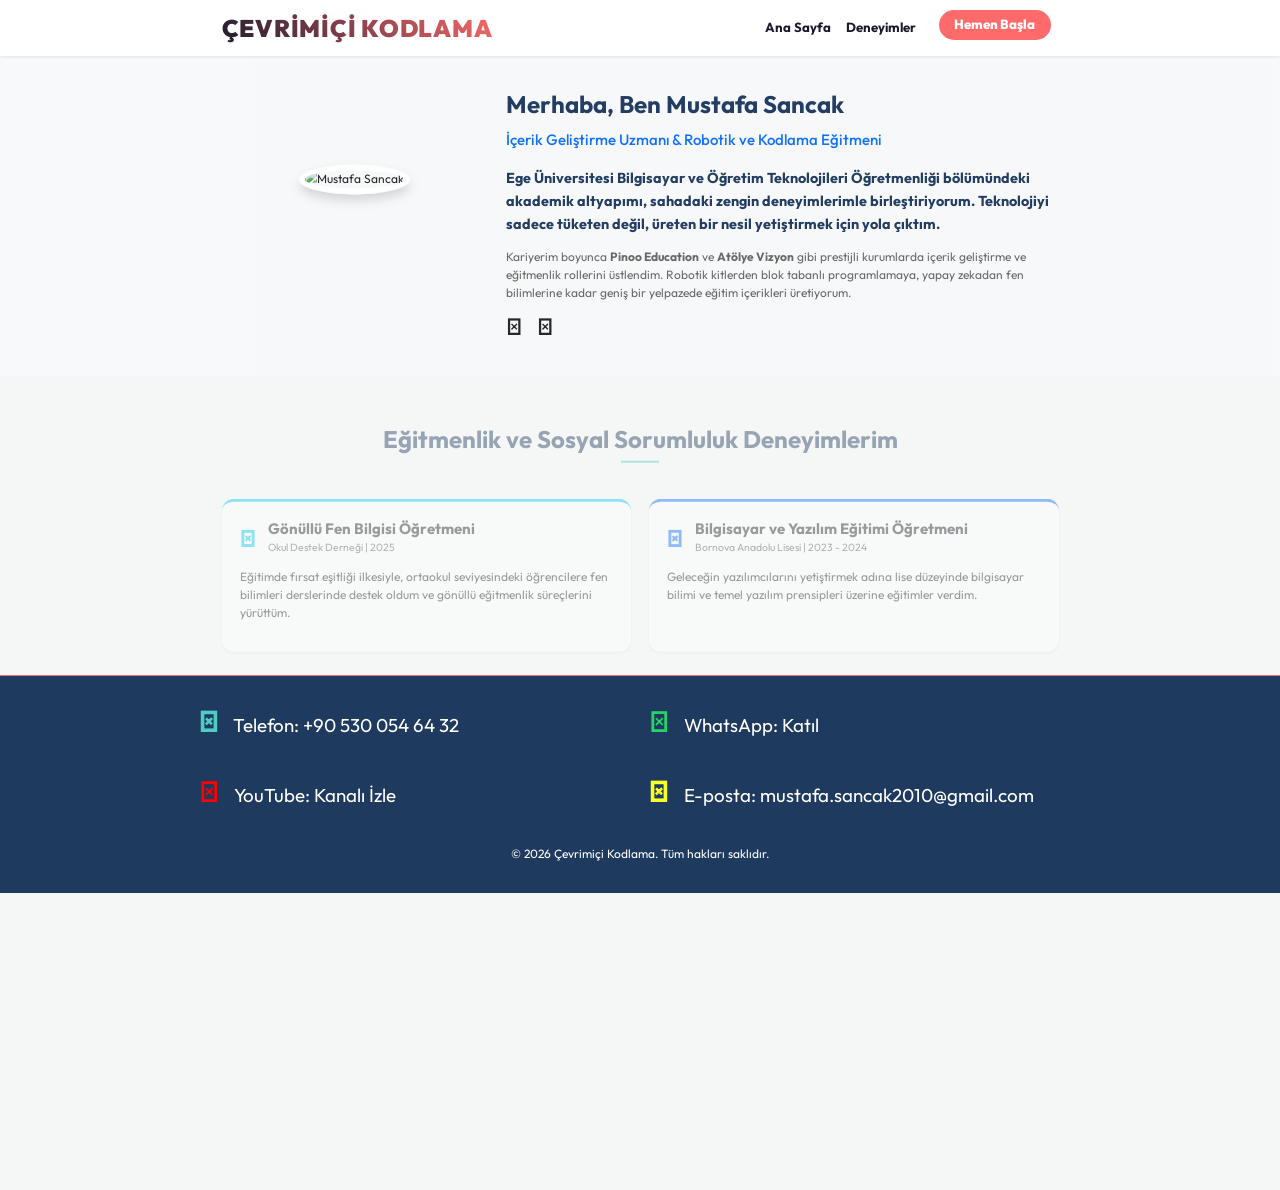
==== about.html @ bd92caf5 "about deneme" ====
<!DOCTYPE html>
<html lang="tr">
<head>
    <meta charset="UTF-8">
    <meta name="viewport" content="width=device-width, initial-scale=1.0">
    <meta name="description" content="kodlama eğitimi, kodlama, programlama, promosyon, tanıtım">
    <meta name="keywords" content="design, dizayn, tasarım, programlama, program, programming,kodlama">
    <title>Çevrimiçi Kodlama | Geleceği Kodla</title>
    
    <link rel="stylesheet" href="style.css">
    <link rel="stylesheet" href="https://cdnjs.cloudflare.com/ajax/libs/font-awesome/6.5.1/css/all.min.css">
    <link href="https://cdn.jsdelivr.net/npm/bootstrap@5.3.2/dist/css/bootstrap.min.css" rel="stylesheet">
    <link rel="stylesheet" href="style.css">
    <link href="https://unpkg.com/aos@2.3.1/dist/aos.css" rel="stylesheet">
    <link href="https://fonts.googleapis.com/css2?family=Bangers&family=Montserrat:wght@700;900&family=Outfit:wght@400;800&display=swap" rel="stylesheet">
    <link href="https://fonts.googleapis.com/css2?family=Dancing+Script:wght@400;700&display=swap" rel="stylesheet">
    <link href="https://fonts.googleapis.com/css2?family=Archivo+Black&display=swap" rel="stylesheet">

    <script>
    function animasyonuGuncelle() {
        const bolumler = document.querySelectorAll('section');

        bolumler.forEach(bolum => {
            const mesafe = bolum.getBoundingClientRect();
            const ekranBoyu = window.innerHeight;
            
            // Bölüm ekrana ne kadar girdiyse o kadar görünür olsun
            let gorunurluk = 1 - (mesafe.top / (ekranBoyu / 1.3));
            
            if (gorunurluk < 0) gorunurluk = 0;
            if (gorunurluk > 1) gorunurluk = 1;

            bolum.style.opacity = gorunurluk;
            bolum.style.transition = "opacity 0.7s ease-out, transform 0.7s ease-out";
            // Hafif bir yukarı süzülme efekti ekleyelim (dışarıdan içeri hissi için)
            bolum.style.transform = `translateY(${(1 - gorunurluk) * 30}px)`;
        });
        }

        // Kullanıcı sayfayı kaydırdığında çalışsın
        window.addEventListener('scroll', animasyonuGuncelle);
    
        // Sayfa ilk açıldığında veya bir linke tıklandığında da hemen çalışsın
        window.addEventListener('load', animasyonuGuncelle);
    </script>

    <style>
        /* Footer'ı aşağı itmek için gerekli yapı */
        body {
            display: flex;
            flex-direction: column;
            min-height: 100vh; /* Ekran yüksekliğinin tamamını kapla */
            margin: 0;
        }
        .main-content {
            flex: 1; /* İçeriği orta kısma yay, footer'ı aşağı it */
        }
        
        /* Bakınız Kısmı İçin Özel Stil */
        .related-links {
            background: #f8f9fa;
            border-radius: 15px;
            padding: 30px;
            margin: 40px 0;
        }
        .related-card {
            display: block;
            padding: 15px;
            margin: 10px 0;
            background: white;
            border-left: 5px solid #1e3a5f;
        }

    </style>
</head>
<body>

    <nav class="navbar navbar-expand-lg fixed-top bg-white shadow-sm">
        <div class="container">
            <a class="navbar-brand nav-logo" href="index.html"><b><span>Çevrimiçi</span> Kodlama</b></a>
            <button class="navbar-toggler collapsed" type="button" data-bs-toggle="collapse" data-bs-target="#navbarNav" aria-expanded="false">
            <span class="navbar-toggler-icon"></span>
            </button>
            <div class="collapse navbar-collapse justify-content-end" id="navbarNav">
                <div>
                    <ul class="navbar-nav ms-auto align-items-center">
                        <li class="nav-item"><a class="nav-link fw-bold" href="index.html">Ana Sayfa</a></li>
                        <li class="nav-item"><a class="nav-link fw-bold" href="about.html#experience">Deneyimler</a></li>
                        <li class="nav-item">
                            <a class="nav-link nav-btn" href="index.html#contact">
                            <span class="btn-text">Hemen Başla</span>
                            <span class="btn-icon"><i class="fas fa-arrow-right"></i></span>
                            </a>
                        </li>
                    </ul>
                </div>
            </div>
        </div>
    </nav>
    <section id="about" class="fadeIn-section container-fluid bg-light py-5">
        <div class="container">
            <div class="row align-items-center">
                <div class="col-md-4 text-center mb-4">
                    <img src="ben.jpg" alt="Mustafa Sancak" class="rounded-circle shadow" style="width: 250px; height: 250px; object-fit: cover; border: 8px solid white;">
                </div>
                <div class="col-md-8 mt-5 pt-4">
                    <h2 class="fw-bold mb-3" style="color: #1e3a5f;">Merhaba, Ben Mustafa Sancak</h2>
                    <h5 class="text-primary mb-4">İçerik Geliştirme Uzmanı & Robotik ve Kodlama Eğitmeni</h5>
                
                    <p class="lead-text"><span class="highlight-text">Ege Üniversitesi Bilgisayar ve Öğretim Teknolojileri Öğretmenliği bölümündeki akademik altyapımı, sahadaki zengin deneyimlerimle birleştiriyorum.
                    Teknolojiyi sadece tüketen değil, üreten bir nesil yetiştirmek için yola çıktım.
                    </p></span>
                    
                
                    <p style="color: #666;">
                    Kariyerim boyunca <b>Pinoo Education</b> ve <b>Atölye Vizyon</b> gibi prestijli kurumlarda içerik geliştirme ve eğitmenlik rollerini üstlendim.
                    Robotik kitlerden blok tabanlı programlamaya, yapay zekadan fen bilimlerine kadar geniş bir yelpazede eğitim içerikleri üretiyorum.
                    </p>

                    <div class="social-icons">
                    <a href="https://www.linkedin.com/in/mustafa-sancak-222103196" target="_blank" class="me-3 text-dark"><i class="fab fa-linkedin fa-2x"></i></a>
                    <a href="https://github.com/SancakMSancak" target="_blank" class="text-dark"><i class="fab fa-github fa-2x"></i></a>
                </div>
                </div>
            </div>
        </div>
    </section>
    <section id="experience" class="fadeIn-section container py-5">
        <div class="text-center mb-5">
            <h2 class="fw-bold" style="color: #1e3a5f;">Eğitmenlik ve Sosyal Sorumluluk Deneyimlerim</h2>
            <div style="width: 50px; height: 3px; background: #4ECDC4; margin: 10px auto;"></div>
        </div>

        <div class="row g-4">
            <div class="col-md-6">
                <div class="p-4 bg-white shadow-sm rounded-4 h-100 border-top border-4 border-info">
                    <div class="d-flex align-items-center mb-3">
                        <i class="fas fa-hand-holding-heart fa-2x text-info me-3"></i>
                        <div>
                            <h5 class="fw-bold mb-0">Gönüllü Fen Bilgisi Öğretmeni</h5>
                            <small class="text-muted">Okul Destek Derneği | 2025</small>
                        </div>
                    </div>
                    <p>Eğitimde fırsat eşitliği ilkesiyle, ortaokul seviyesindeki öğrencilere fen bilimleri derslerinde destek oldum ve gönüllü eğitmenlik süreçlerini yürüttüm.</p>
                </div>
            </div>

            <div class="col-md-6">
                <div class="p-4 bg-white shadow-sm rounded-4 h-100 border-top border-4 border-primary">
                    <div class="d-flex align-items-center mb-3">
                        <i class="fas fa-chalkboard-teacher fa-2x text-primary me-3"></i>
                        <div>
                            <h5 class="fw-bold mb-0">Bilgisayar ve Yazılım Eğitimi Öğretmeni</h5>
                            <small class="text-muted">Bornova Anadolu Lisesi | 2023 - 2024</small>
                        </div>
                    </div>
                    <p>Geleceğin yazılımcılarını yetiştirmek adına lise düzeyinde bilgisayar bilimi ve temel yazılım prensipleri üzerine eğitimler verdim.</p>
                </div>
            </div>
        </div>
    </section>
    <footer style="background: #1e3a5f !important; padding: 15px 0 !important; border-top: 1px solid #FF6B6B !important; color: white !important; font-family: sans-serif !important;">
        <div class="row row-cols-1 row-cols-md-2 g-4 align-items-center" style="display: flex; justify-content: space-between; align-items: center; max-width: 1200px; margin: 0 auto; padding: 0px 0px;">
            <div style="margin-bottom: 25px;">
                <i class="fas fa-phone" style="color: #4ECDC4 !important; font-size: 40px !important; margin-right: 15px;"></i> <span style="font-size: 25px !important; color: white !important;"> <a href="tel:+905300546432" style="text-decoration: none !important; color: white !important;"> Telefon: +90 530 054 64 32</a></span>
            </div>
            <div style="margin-bottom: 25px;">
                <i class="fab fa-whatsapp" style="color: #25D366 !important; font-size: 40px !important; margin-right: 15px;"></i> <span style="font-size: 25px !important; color: white !important;"> <a href="https://chat.whatsapp.com/ETuZ0IPDa7JHbv3ZVSFYJx" target="_blank" style="text-decoration: none !important; color: white !important;"> WhatsApp: Katıl</a> </span> 
            </div>
            <div style="margin-bottom: 25px;">
                <i class="fab fa-youtube" style="color: #FF0000 !important; font-size: 40px !important; margin-right: 15px;"></i> <span style="font-size: 25px !important; color: white !important;"> <a href="https://www.youtube.com/channel/UCwdBvqKDwGs5wW6Aza8uNfg" target="_blank" style="text-decoration: none !important; color: white !important;"> YouTube: Kanalı İzle</a></span>
            </div>
            <div style="margin-bottom: 25px;">
                <i class="fas fa-envelope" style="color: rgb(251, 255, 40) !important; font-size: 40px !important; margin-right: 15px;"></i><span style="font-size: 25px !important; color: white !important;"> <a href="mailto:mustafa.sancak2010@gmail.com" target="_blank" style="text-decoration: none !important; color: white !important;"> E-posta: mustafa.sancak2010@gmail.com</a></span>
            </div>
            
            <div class="container text-center py-4">
            <p class="mb-0">&copy; 2026 Çevrimiçi Kodlama. Tüm hakları saklıdır.</p>
            </div>
        </div>
    </footer>
    <script src="https://cdn.jsdelivr.net/npm/bootstrap@5.3.2/dist/js/bootstrap.bundle.min.js"></script>

    <script>
        document.addEventListener('DOMContentLoaded', function() {
            const toggler = document.querySelector('.navbar-toggler');
            const menu = document.querySelector('#navbarNav');

            if(toggler && menu) {
                // Tıklandığında aç-kapat yapar
                toggler.addEventListener('click', function(e) {
                    e.stopPropagation(); 
                    menu.classList.toggle('show');
                });

                // Menü dışında bir yere basınca otomatik kapatır
                document.addEventListener('click', function(e) {
                    if (!menu.contains(e.target) && !toggler.contains(e.target)) {
                        menu.classList.remove('show');
                    }
                });
            }
        });
    </script>
</body>
</html>
---- style.css ----
:root {
    --primary: #FF6B6B;
    --secondary: #4ECDC4;
    --dark: #1A1A2E;
}
html { scroll-behavior: smooth !important; }
body {
    font-family: 'Outfit', sans-serif;
    margin: 0;
    padding: 0;
    background-color: #f4f7f6;
    overflow-x: hidden;

    /* SAYFAYI %75 ORANINDA KÜÇÜLTÜR (İDEAL GÖRÜNTÜ) */
    zoom: 0.75; /* Chrome, Edge, Safari */
}

/* Firefox'ta oluşabilecek genişlik kaymasını engellemek için */
@-moz-document url-prefix() {
    body {
        width: 133.33%; /* 1 / 0.75 */
    }
}

/* Font Büyüklükleri */
.hero-title {
    font-family: 'Bangers', cursive;
    font-size: clamp(3.5rem, 10vw, 7.5rem); /* Dev boyutta ve responsive */
    line-height: 0.9;
    color: var(--dark);
}

.hero-title span { color: var(--primary); text-shadow: 4px 4px var(--secondary); }

.section-title {
    font-family: 'Luckiest Guy', cursive;
    font-size: 3.5rem;
    font-weight: 900;
}

.section { opacity: 1 !important; transition: none !important; }

.fadeIn-section {
    animation: fadeInUp 1.5s ease-out;
}

/* Kart Tasarımı (3D Flip) */
.course-card { width: 320px; height: 400px; perspective: 1000px; }
.card-inner { position: relative; width: 100%; height: 100%; transition: transform 0.6s; transform-style: preserve-3d;
box-shadow: inset 0 0 0 4px var(--primary); 
border-radius: 30px;}
.course-card:hover .card-inner { transform: rotateY(180deg); }

.card-front, .card-back {
    position: absolute; width: 100%; height: 100%; backface-visibility: hidden;
    display: flex; flex-direction: column; align-items: center; justify-content: center;
    border-radius: 30px; padding: 20px; text-align: center;
}

.card-front h3 { font-family: 'Montserrat', sans-serif; font-weight: 900; margin-top: 15px; }
.card-icon { font-size: 5rem; }

.blue-card { border: 4px solid var(--secondary); background: white; }
.orange-card { border: 4px solid #FF9F43; background: white; }
.purple-card { border: 4px solid #A55EEA; background: white; }

.card-back { background: var(--dark); color: white; transform: rotateY(180deg); 
font-family: 'Luckiest Guy', cursive; font-size: 1.2rem; padding: 30px; 
border-radius: 30px; display: flex; flex-direction: column; align-items: center; justify-content: center; }
.orange-bg { background: #FF9F43; }
.purple-bg { background: #A55EEA; }

/* Navigasyon Butonu */
.nav-btn {
height: 40px !important; /* Yüksekliği netledik /
display: flex !important;
align-items: center !important;
justify-content: center !important;
padding: 0 30px !important; / Dikey padding'i sıfırladık, sadece yatay verdik */
background-color: #FF6B6B !important;
border-radius: 50px !important;
min-width: 150px !important;
}

.btn-text {
position: absolute !important;
top: 50% !important;
left: 0 !important;
right: 0 !important;
transform: translateY(-50%) !important; /* Dikeyde tam matematiksel orta */
transition: all 0.3s ease !important;
text-align: center !important;
line-height: 1 !important;
color: white !important;
font-weight: 800 !important;
}

.btn-icon {
position: absolute !important;
top: 50% !important;
left: 0 !important;
right: 0 !important;
transform: translateY(40px) !important; /* İlk başta aşağıda beklesin */
opacity: 0 !important;
transition: all 0.3s ease !important;
text-align: center !important;
color: white !important;
font-size: 24px !important;
}

.nav-btn:hover .btn-text {
transform: translateY(-60px) !important; /* Yazı yukarı kaçar */
opacity: 0 !important;
}

.nav-btn:hover .btn-icon {
transform: translateY(-50%) !important; /* Ok tam dikey merkeze oturur */
opacity: 1 !important;
}

.main-logo {
    padding-top: 50px; /* Görselin iç kısmından üst boşluk verir */
}

.nav-logo {
    font-family: 'Montserrat', sans-serif;
    font-weight: 900;
    font-size: 2rem;
    background: linear-gradient(45deg, #1A1A2E, #FF6B6B);
    -webkit-background-clip: text;
    background-clip: text;
    -webkit-text-fill-color: transparent;
    text-transform: uppercase;
    letter-spacing: 1px;
    transition: 0.4s;
}

/* Navigasyon Linklerinin Temel Hali */
.navbar-nav .nav-link {
    font-family: 'Montserrat', sans-serif;
    font-weight: 700;
    font-size: 1.1rem;
    color: var(--dark) !important; /* Siyah yerine senin koyu mavi tonun */
    margin: 0 10px;
    position: relative;
    transition: all 0.3s ease;
    padding: 8px 0 !important; /* Alt çizgi için mesafe */
    padding: 15px 0 !important; /* Parmağın basması için geniş alan */
}

/* Üzerine Gelince Renk Değişimi */
.navbar-nav .nav-link:hover {
    color: var(--primary) !important; /* Belirlediğimiz kırmızı/pembe tonu */
    transform: translateY(-2px); /* Hafif yukarı zıplama efekti */
}

.hero-subtitle {
    font-family: 'Outfit', sans-serif;
    /* Ekrana göre boyutlanan akıllı font: Mobilde 1.1rem, PC'de 1.6rem arası */
    font-size: clamp(1.1rem, 2.5vw, 1.6rem); 
    font-weight: 500;
    color: #555; /* Gözü yormayan yumuşak antrasit */
    max-width: 800px; /* Metnin çok genişleyip okunabilirliği bozmasını engeller */
    margin: 0 auto 40px; /* Ortalamak ve alt boşluk vermek için */
    line-height: 1.6;
    letter-spacing: 0.5px;
    opacity: 0.9;
    animation: fadeInUp 1.2s ease-out;
}

/* Metnin içindeki önemli kelimeleri vurgulamak istersen */
.hero-subtitle strong {
    color: var(--dark);
    font-weight: 800;
}

/* Yumuşak Giriş Animasyonu */
@keyframes fadeInUp {
    from {
        opacity: 0;
        transform: translateY(20px);
    }
    to {
        opacity: 0.9;
        transform: translateY(0);
    }

}

.custom-footer {
    background-color: #1e3a5f !important;
    color: white !important;
    padding: 30px 0 !important;
    border-top: 5px solid #FF6B6B;
    font-family: 'Outfit', sans-serif;
}

.info-text strong {
font-family: 'Luckiest Guy', cursive;
letter-spacing: 1px;
}

/* Mobilde sağ tarafın sola yaslanması için */
@media (max-width: 768px) {
    .footer-item {
        justify-content: center !important;
        margin-bottom: 30px;
        flex-direction: row !important;
    }
    .info-text {
        text-align: left !important;
    }

    .navbar-collapse {
        background: white;
        padding: 20px;
        border-radius: 20px;
        margin-top: 15px;
        box-shadow: 0 10px 30px rgba(0,0,0,0.1);
    }
}

@media (max-width: 991px) {
    /* Menü Panelini Sağ Tarafı Kaplayacak Şekilde Ayarla */
    .navbar-collapse {
        position: fixed;
        top: 0;
        right: -100%; /* Başlangıçta ekranın sağında gizli */
        height: 100vh;
        width: 280px; /* Menü genişliği */
        background: white !important;
        padding: 80px 30px !important;
        transition: right 0.4s cubic-bezier(0.4, 0, 0.2, 1) !important; /* Yumuşak kayma animasyonu */
        display: block !important; /* Bootstrap'in gizlemesini engelle */
        box-shadow: -10px 0 30px rgba(0,0,0,0.1);
        z-index: 1000;
    }

    /* Menü Açıldığında Sağa Yasla */
    .navbar-collapse.show {
        right: 0 !important; /* Tıklandığında içeri kayar */
    }

    /* Linkleri Sağa Yasla */
    .navbar-nav {
        text-align: right !important;
    }

    .navbar-nav .nav-link {
        font-size: 1.3rem !important;
        padding: 15px 0 !important;
        border-bottom: 1px solid #f0f0f0;
        color: #1A1A2E !important;
    }

    /* Hemen Başla Butonu Mobilde */
    .nav-btn {
        background-color: #FF6B6B !important;
        color: white !important;
        border-radius: 50px !important;
        font-weight: 800 !important;
        position: relative !important;
        overflow: hidden !important;
        display: inline-flex !important;
        align-items: center !important;
        justify-content: center !important;
        padding: 12px 30px !important;
        transition: all 0.3s ease !important;
        text-decoration: none !important;
        height: 50px !important;
        min-width: 160px !important;
    }

    .btn-text {
        display: block !important;
        transition: transform 0.3s ease, opacity 0.3s ease !important;
    }

    .btn-icon {
        position: absolute !important;
        display: flex !important;
        align-items: center !important;
        justify-content: center !important;
        top: 0 !important;
        left: 0 !important;
        right: 0 !important;
        bottom: 0 !important;
        transform: translateY(50px) !important;
        opacity: 0 !important;
        transition: transform 0.3s ease, opacity 0.3s ease !important;
        font-size: 24px !important;
    }

    .nav-btn:hover .btn-text {
        transform: translateY(-50px) !important;
        opacity: 0 !important;
    }

    .nav-btn:hover .btn-icon {
        transform: translateY(0) !important;
        opacity: 1 !important;
    }

    .nav-btn:active .btn-icon {
        transform: translateY(0) !important;
        opacity: 1 !important;
    }
}



/* Menü Açıldığında Arka Planı Bulanıklaştıran Katman */
.menu-overlay {
    position: fixed;
    top: 0;
    left: 0;
    width: 100%;
    height: 100%;
    background: rgba(0, 0, 0, 0.4);
    backdrop-filter: blur(8px); /* İşte o meşhur bulanıklık */
    -webkit-backdrop-filter: blur(8px);
    z-index: 1040;
    opacity: 0;
    visibility: hidden;
    transition: all 0.4s ease;
}

/* Overlay Aktifken Görünür Olsun */
.menu-overlay.active {
    opacity: 1;
    visibility: visible;
}

/* Menüdeki Kapatma Butonu İçin Küçük Ayar */
#close-menu {
    cursor: pointer;
    transition: transform 0.3s ease;
}

/* Menü Paneli Temel Ayarı */
.nav-panel {
    position: fixed !important;
    top: 0;
    right: -320px; /* Ekranın sağında pusuda bekliyor */
    width: 300px;
    height: 100vh;
    background: white !important;
    z-index: 2000 !important;
    transition: right 0.4s ease-in-out;
    padding: 80px 30px;
    box-shadow: -5px 0 15px rgba(0,0,0,0.1);
}

/* MENÜYÜ AÇAN KRİTİK KOMUT */
.nav-panel.aktif {
    right: 0 !important; /* Bu sınıf gelince menü içeri kayar */
}

/* Arka Planı Karartan Katman */
.menu-overlay {
    position: fixed;
    top: 0;
    left: 0;
    width: 100%;
    height: 100%;
    background: rgba(0,0,0,0.5);
    backdrop-filter: blur(5px);
    z-index: 1900;
    display: none;
}

.menu-overlay.aktif {
    display: block !important;
}

#close-menu:hover {
    transform: rotate(90deg);
}

.custom-footer a:hover {
    color: #FF6B6B !important;
    text-decoration: underline !important;
}

.custom-footer div[style="justify-content: flex-end"] {
    justify-content: center !important;
    flex-direction: row-reverse !important;
}
.custom-footer div[style*="text-align: right"] {
    text-align: left !important;
}

/* --- MOBİL NAVİGASYON VE BUTON TAMİRİ --- */
@media (max-width: 991.98px) {
    /* 1. Butonun İlk Açılış Ayarı (Hamburger) */
    .navbar-toggler .navbar-toggler-icon {
        background-image: url("data:image/svg+xml;charset=utf8,%3Csvg viewBox='0 0 32 32' xmlns='http://www.w3.org/2000/svg'%3E%3Cpath stroke='%23FF6B6B' stroke-width='2.5' stroke-linecap='round' d='M4 8h24M4 16h24M4 24h24'/%3E%3C/svg%3E") !important;
        background-repeat: no-repeat;
        background-position: center;
        transition: transform 0.3s ease-in-out !important;
    }

    /* 2. Sadece Gerçekten Açıkken Çarpı Yap (Aria-Expanded ile) */
    .navbar-toggler[aria-expanded="true"] .navbar-toggler-icon {
        background-image: url("data:image/svg+xml;charset=utf8,%3Csvg viewBox='0 0 32 32' xmlns='http://www.w3.org/2000/svg'%3E%3Cpath stroke='%23FF6B6B' stroke-width='2.5' stroke-linecap='round' d='M8 8l16 16M8 24L24 8'/%3E%3C/svg%3E") !important;
        transform: rotate(90deg);
    }

    /* 3. Sidebar Akıcılığı ve Tıkırtı Engelleme */
    .navbar-collapse {
        position: fixed;
        top: 0;
        right: -100%; 
        height: 100vh;
        width: 280px;
        background: white !important;
        padding: 60px 30px !important;
        /* Animasyonu hızlandırdık ve daha akıcı yaptık */
        transition: right 0.3s ease-out !important; 
        display: block !important;
        overflow: hidden; /* Yazıların tık tık yapmasını önler */
        z-index: 1000;
    }

    /* Kapanırken yazıların çirkin görünmesini engellemek için */
    .navbar-collapse:not(.show) .navbar-collapse-inner {
        opacity: 0;
        transition: opacity 0.1s;
    }

    .navbar-toggler {
        z-index: 1100 !important;
        border: none !important;
        box-shadow: none !important;
    }
}

/* --- MASAÜSTÜ HİZALAMA TAMİRİ --- */
@media (min-width: 992px) {
    /* İçerik sarmalayıcısını genişlikten kurtar ve sağa yasla */
    .navbar-collapse-inner {
        width: auto !important;
        margin-left: auto !important;
    }

    .navbar-collapse {
        display: flex !important;
        justify-content: flex-end !important;
    }

    .navbar-nav {
        margin-left: auto !important;
        flex-direction: row !important;
    }

    .nav-btn {
        width: auto !important;
        padding: 10px 25px !important;
        margin-left: 20px !important;
        margin-top: 0 !important;
        display: inline-block !important;
    }
}

/* Bu blok kalsın, sadece içini böyle yap */
a {
    text-decoration: none !important;
    color: black !important;
}

/* Eğer tıklandıktan sonra mor olmasını da istemiyorsan bunu da ekle */
a:visited {
    color: black !important;
}

/* Hakkımda metni için özel stil - EL YAZISINI KALDIRDIK */
.lead-text {
    font-family: 'Outfit', sans-serif !important; /* Kesinlikle Outfit olacak */
    font-size: 1.2rem !important;
    font-weight: 500 !important;
    line-height: 1.6 !important;
    color: #2c3e50 !important;
}

.highlight-text {
    font-weight: 700 !important;
    color: #1e3a5f !important; /* Okul ismini biraz daha belirgin bir mavi yapar */
    border-bottom: none !important; /* O tire şeklindeki çizgiyi tamamen kaldırır */
    text-decoration: none !important; /* Tarayıcıdan gelen varsayılan çizgileri de engeller */
}

/* Butonun normal hali */
.custom-form-btn {
    transition: all 0.3s ease !important; /* Tüm değişimlerin 0.3 saniyede yumuşak olmasını sağlar */
    box-shadow: 0 4px 6px rgba(0,0,0,0.1); /* Hafif bir gölge */
}

/* Üzerine gelindiğinde (Hover efekti) */
.custom-form-btn:hover {
    background-color: #0c9289 !important; /* Arka plan senin ikon rengin olsun */
    transform: translateY(-5px); /* Butonu 5 piksel yukarı kaldırır */
    box-shadow: 0 10px 20px rgba(0,0,0,0.2); /* Gölgeyi derinleştirerek derinlik hissi verir */
}

/* Üzerine gelindiğinde yazı ve ikon rengini beyaza çevirelim */
.custom-form-btn:hover span, 
.custom-form-btn:hover i {
    color: white !important;
}

* {
    font-family: 'Outfit', sans-serif !important;
}

.hero-title, .section-title, .step-number {
    font-family: 'Bangers', cursive !important; /* Başlıklar hariç her şeyi Outfit yap dedik */
}
---- style.css ----
:root {
    --primary: #FF6B6B;
    --secondary: #4ECDC4;
    --dark: #1A1A2E;
}
html { scroll-behavior: smooth !important; }
body {
    font-family: 'Outfit', sans-serif;
    margin: 0;
    padding: 0;
    background-color: #f4f7f6;
    overflow-x: hidden;

    /* SAYFAYI %75 ORANINDA KÜÇÜLTÜR (İDEAL GÖRÜNTÜ) */
    zoom: 0.75; /* Chrome, Edge, Safari */
}

/* Firefox'ta oluşabilecek genişlik kaymasını engellemek için */
@-moz-document url-prefix() {
    body {
        width: 133.33%; /* 1 / 0.75 */
    }
}

/* Font Büyüklükleri */
.hero-title {
    font-family: 'Bangers', cursive;
    font-size: clamp(3.5rem, 10vw, 7.5rem); /* Dev boyutta ve responsive */
    line-height: 0.9;
    color: var(--dark);
}

.hero-title span { color: var(--primary); text-shadow: 4px 4px var(--secondary); }

.section-title {
    font-family: 'Luckiest Guy', cursive;
    font-size: 3.5rem;
    font-weight: 900;
}

.section { opacity: 1 !important; transition: none !important; }

.fadeIn-section {
    animation: fadeInUp 1.5s ease-out;
}

/* Kart Tasarımı (3D Flip) */
.course-card { width: 320px; height: 400px; perspective: 1000px; }
.card-inner { position: relative; width: 100%; height: 100%; transition: transform 0.6s; transform-style: preserve-3d;
box-shadow: inset 0 0 0 4px var(--primary); 
border-radius: 30px;}
.course-card:hover .card-inner { transform: rotateY(180deg); }

.card-front, .card-back {
    position: absolute; width: 100%; height: 100%; backface-visibility: hidden;
    display: flex; flex-direction: column; align-items: center; justify-content: center;
    border-radius: 30px; padding: 20px; text-align: center;
}

.card-front h3 { font-family: 'Montserrat', sans-serif; font-weight: 900; margin-top: 15px; }
.card-icon { font-size: 5rem; }

.blue-card { border: 4px solid var(--secondary); background: white; }
.orange-card { border: 4px solid #FF9F43; background: white; }
.purple-card { border: 4px solid #A55EEA; background: white; }

.card-back { background: var(--dark); color: white; transform: rotateY(180deg); 
font-family: 'Luckiest Guy', cursive; font-size: 1.2rem; padding: 30px; 
border-radius: 30px; display: flex; flex-direction: column; align-items: center; justify-content: center; }
.orange-bg { background: #FF9F43; }
.purple-bg { background: #A55EEA; }

/* Navigasyon Butonu */
.nav-btn {
height: 40px !important; /* Yüksekliği netledik /
display: flex !important;
align-items: center !important;
justify-content: center !important;
padding: 0 30px !important; / Dikey padding'i sıfırladık, sadece yatay verdik */
background-color: #FF6B6B !important;
border-radius: 50px !important;
min-width: 150px !important;
}

.btn-text {
position: absolute !important;
top: 50% !important;
left: 0 !important;
right: 0 !important;
transform: translateY(-50%) !important; /* Dikeyde tam matematiksel orta */
transition: all 0.3s ease !important;
text-align: center !important;
line-height: 1 !important;
color: white !important;
font-weight: 800 !important;
}

.btn-icon {
position: absolute !important;
top: 50% !important;
left: 0 !important;
right: 0 !important;
transform: translateY(40px) !important; /* İlk başta aşağıda beklesin */
opacity: 0 !important;
transition: all 0.3s ease !important;
text-align: center !important;
color: white !important;
font-size: 24px !important;
}

.nav-btn:hover .btn-text {
transform: translateY(-60px) !important; /* Yazı yukarı kaçar */
opacity: 0 !important;
}

.nav-btn:hover .btn-icon {
transform: translateY(-50%) !important; /* Ok tam dikey merkeze oturur */
opacity: 1 !important;
}

.main-logo {
    padding-top: 50px; /* Görselin iç kısmından üst boşluk verir */
}

.nav-logo {
    font-family: 'Montserrat', sans-serif;
    font-weight: 900;
    font-size: 2rem;
    background: linear-gradient(45deg, #1A1A2E, #FF6B6B);
    -webkit-background-clip: text;
    background-clip: text;
    -webkit-text-fill-color: transparent;
    text-transform: uppercase;
    letter-spacing: 1px;
    transition: 0.4s;
}

/* Navigasyon Linklerinin Temel Hali */
.navbar-nav .nav-link {
    font-family: 'Montserrat', sans-serif;
    font-weight: 700;
    font-size: 1.1rem;
    color: var(--dark) !important; /* Siyah yerine senin koyu mavi tonun */
    margin: 0 10px;
    position: relative;
    transition: all 0.3s ease;
    padding: 8px 0 !important; /* Alt çizgi için mesafe */
    padding: 15px 0 !important; /* Parmağın basması için geniş alan */
}

/* Üzerine Gelince Renk Değişimi */
.navbar-nav .nav-link:hover {
    color: var(--primary) !important; /* Belirlediğimiz kırmızı/pembe tonu */
    transform: translateY(-2px); /* Hafif yukarı zıplama efekti */
}

.hero-subtitle {
    font-family: 'Outfit', sans-serif;
    /* Ekrana göre boyutlanan akıllı font: Mobilde 1.1rem, PC'de 1.6rem arası */
    font-size: clamp(1.1rem, 2.5vw, 1.6rem); 
    font-weight: 500;
    color: #555; /* Gözü yormayan yumuşak antrasit */
    max-width: 800px; /* Metnin çok genişleyip okunabilirliği bozmasını engeller */
    margin: 0 auto 40px; /* Ortalamak ve alt boşluk vermek için */
    line-height: 1.6;
    letter-spacing: 0.5px;
    opacity: 0.9;
    animation: fadeInUp 1.2s ease-out;
}

/* Metnin içindeki önemli kelimeleri vurgulamak istersen */
.hero-subtitle strong {
    color: var(--dark);
    font-weight: 800;
}

/* Yumuşak Giriş Animasyonu */
@keyframes fadeInUp {
    from {
        opacity: 0;
        transform: translateY(20px);
    }
    to {
        opacity: 0.9;
        transform: translateY(0);
    }

}

.custom-footer {
    background-color: #1e3a5f !important;
    color: white !important;
    padding: 30px 0 !important;
    border-top: 5px solid #FF6B6B;
    font-family: 'Outfit', sans-serif;
}

.info-text strong {
font-family: 'Luckiest Guy', cursive;
letter-spacing: 1px;
}

/* Mobilde sağ tarafın sola yaslanması için */
@media (max-width: 768px) {
    .footer-item {
        justify-content: center !important;
        margin-bottom: 30px;
        flex-direction: row !important;
    }
    .info-text {
        text-align: left !important;
    }

    .navbar-collapse {
        background: white;
        padding: 20px;
        border-radius: 20px;
        margin-top: 15px;
        box-shadow: 0 10px 30px rgba(0,0,0,0.1);
    }
}

@media (max-width: 991px) {
    /* Menü Panelini Sağ Tarafı Kaplayacak Şekilde Ayarla */
    .navbar-collapse {
        position: fixed;
        top: 0;
        right: -100%; /* Başlangıçta ekranın sağında gizli */
        height: 100vh;
        width: 280px; /* Menü genişliği */
        background: white !important;
        padding: 80px 30px !important;
        transition: right 0.4s cubic-bezier(0.4, 0, 0.2, 1) !important; /* Yumuşak kayma animasyonu */
        display: block !important; /* Bootstrap'in gizlemesini engelle */
        box-shadow: -10px 0 30px rgba(0,0,0,0.1);
        z-index: 1000;
    }

    /* Menü Açıldığında Sağa Yasla */
    .navbar-collapse.show {
        right: 0 !important; /* Tıklandığında içeri kayar */
    }

    /* Linkleri Sağa Yasla */
    .navbar-nav {
        text-align: right !important;
    }

    .navbar-nav .nav-link {
        font-size: 1.3rem !important;
        padding: 15px 0 !important;
        border-bottom: 1px solid #f0f0f0;
        color: #1A1A2E !important;
    }

    /* Hemen Başla Butonu Mobilde */
    .nav-btn {
        background-color: #FF6B6B !important;
        color: white !important;
        border-radius: 50px !important;
        font-weight: 800 !important;
        position: relative !important;
        overflow: hidden !important;
        display: inline-flex !important;
        align-items: center !important;
        justify-content: center !important;
        padding: 12px 30px !important;
        transition: all 0.3s ease !important;
        text-decoration: none !important;
        height: 50px !important;
        min-width: 160px !important;
    }

    .btn-text {
        display: block !important;
        transition: transform 0.3s ease, opacity 0.3s ease !important;
    }

    .btn-icon {
        position: absolute !important;
        display: flex !important;
        align-items: center !important;
        justify-content: center !important;
        top: 0 !important;
        left: 0 !important;
        right: 0 !important;
        bottom: 0 !important;
        transform: translateY(50px) !important;
        opacity: 0 !important;
        transition: transform 0.3s ease, opacity 0.3s ease !important;
        font-size: 24px !important;
    }

    .nav-btn:hover .btn-text {
        transform: translateY(-50px) !important;
        opacity: 0 !important;
    }

    .nav-btn:hover .btn-icon {
        transform: translateY(0) !important;
        opacity: 1 !important;
    }

    .nav-btn:active .btn-icon {
        transform: translateY(0) !important;
        opacity: 1 !important;
    }
}



/* Menü Açıldığında Arka Planı Bulanıklaştıran Katman */
.menu-overlay {
    position: fixed;
    top: 0;
    left: 0;
    width: 100%;
    height: 100%;
    background: rgba(0, 0, 0, 0.4);
    backdrop-filter: blur(8px); /* İşte o meşhur bulanıklık */
    -webkit-backdrop-filter: blur(8px);
    z-index: 1040;
    opacity: 0;
    visibility: hidden;
    transition: all 0.4s ease;
}

/* Overlay Aktifken Görünür Olsun */
.menu-overlay.active {
    opacity: 1;
    visibility: visible;
}

/* Menüdeki Kapatma Butonu İçin Küçük Ayar */
#close-menu {
    cursor: pointer;
    transition: transform 0.3s ease;
}

/* Menü Paneli Temel Ayarı */
.nav-panel {
    position: fixed !important;
    top: 0;
    right: -320px; /* Ekranın sağında pusuda bekliyor */
    width: 300px;
    height: 100vh;
    background: white !important;
    z-index: 2000 !important;
    transition: right 0.4s ease-in-out;
    padding: 80px 30px;
    box-shadow: -5px 0 15px rgba(0,0,0,0.1);
}

/* MENÜYÜ AÇAN KRİTİK KOMUT */
.nav-panel.aktif {
    right: 0 !important; /* Bu sınıf gelince menü içeri kayar */
}

/* Arka Planı Karartan Katman */
.menu-overlay {
    position: fixed;
    top: 0;
    left: 0;
    width: 100%;
    height: 100%;
    background: rgba(0,0,0,0.5);
    backdrop-filter: blur(5px);
    z-index: 1900;
    display: none;
}

.menu-overlay.aktif {
    display: block !important;
}

#close-menu:hover {
    transform: rotate(90deg);
}

.custom-footer a:hover {
    color: #FF6B6B !important;
    text-decoration: underline !important;
}

.custom-footer div[style="justify-content: flex-end"] {
    justify-content: center !important;
    flex-direction: row-reverse !important;
}
.custom-footer div[style*="text-align: right"] {
    text-align: left !important;
}

/* --- MOBİL NAVİGASYON VE BUTON TAMİRİ --- */
@media (max-width: 991.98px) {
    /* 1. Butonun İlk Açılış Ayarı (Hamburger) */
    .navbar-toggler .navbar-toggler-icon {
        background-image: url("data:image/svg+xml;charset=utf8,%3Csvg viewBox='0 0 32 32' xmlns='http://www.w3.org/2000/svg'%3E%3Cpath stroke='%23FF6B6B' stroke-width='2.5' stroke-linecap='round' d='M4 8h24M4 16h24M4 24h24'/%3E%3C/svg%3E") !important;
        background-repeat: no-repeat;
        background-position: center;
        transition: transform 0.3s ease-in-out !important;
    }

    /* 2. Sadece Gerçekten Açıkken Çarpı Yap (Aria-Expanded ile) */
    .navbar-toggler[aria-expanded="true"] .navbar-toggler-icon {
        background-image: url("data:image/svg+xml;charset=utf8,%3Csvg viewBox='0 0 32 32' xmlns='http://www.w3.org/2000/svg'%3E%3Cpath stroke='%23FF6B6B' stroke-width='2.5' stroke-linecap='round' d='M8 8l16 16M8 24L24 8'/%3E%3C/svg%3E") !important;
        transform: rotate(90deg);
    }

    /* 3. Sidebar Akıcılığı ve Tıkırtı Engelleme */
    .navbar-collapse {
        position: fixed;
        top: 0;
        right: -100%; 
        height: 100vh;
        width: 280px;
        background: white !important;
        padding: 60px 30px !important;
        /* Animasyonu hızlandırdık ve daha akıcı yaptık */
        transition: right 0.3s ease-out !important; 
        display: block !important;
        overflow: hidden; /* Yazıların tık tık yapmasını önler */
        z-index: 1000;
    }

    /* Kapanırken yazıların çirkin görünmesini engellemek için */
    .navbar-collapse:not(.show) .navbar-collapse-inner {
        opacity: 0;
        transition: opacity 0.1s;
    }

    .navbar-toggler {
        z-index: 1100 !important;
        border: none !important;
        box-shadow: none !important;
    }
}

/* --- MASAÜSTÜ HİZALAMA TAMİRİ --- */
@media (min-width: 992px) {
    /* İçerik sarmalayıcısını genişlikten kurtar ve sağa yasla */
    .navbar-collapse-inner {
        width: auto !important;
        margin-left: auto !important;
    }

    .navbar-collapse {
        display: flex !important;
        justify-content: flex-end !important;
    }

    .navbar-nav {
        margin-left: auto !important;
        flex-direction: row !important;
    }

    .nav-btn {
        width: auto !important;
        padding: 10px 25px !important;
        margin-left: 20px !important;
        margin-top: 0 !important;
        display: inline-block !important;
    }
}

/* Bu blok kalsın, sadece içini böyle yap */
a {
    text-decoration: none !important;
    color: black !important;
}

/* Eğer tıklandıktan sonra mor olmasını da istemiyorsan bunu da ekle */
a:visited {
    color: black !important;
}

/* Hakkımda metni için özel stil - EL YAZISINI KALDIRDIK */
.lead-text {
    font-family: 'Outfit', sans-serif !important; /* Kesinlikle Outfit olacak */
    font-size: 1.2rem !important;
    font-weight: 500 !important;
    line-height: 1.6 !important;
    color: #2c3e50 !important;
}

.highlight-text {
    font-weight: 700 !important;
    color: #1e3a5f !important; /* Okul ismini biraz daha belirgin bir mavi yapar */
    border-bottom: none !important; /* O tire şeklindeki çizgiyi tamamen kaldırır */
    text-decoration: none !important; /* Tarayıcıdan gelen varsayılan çizgileri de engeller */
}

/* Butonun normal hali */
.custom-form-btn {
    transition: all 0.3s ease !important; /* Tüm değişimlerin 0.3 saniyede yumuşak olmasını sağlar */
    box-shadow: 0 4px 6px rgba(0,0,0,0.1); /* Hafif bir gölge */
}

/* Üzerine gelindiğinde (Hover efekti) */
.custom-form-btn:hover {
    background-color: #0c9289 !important; /* Arka plan senin ikon rengin olsun */
    transform: translateY(-5px); /* Butonu 5 piksel yukarı kaldırır */
    box-shadow: 0 10px 20px rgba(0,0,0,0.2); /* Gölgeyi derinleştirerek derinlik hissi verir */
}

/* Üzerine gelindiğinde yazı ve ikon rengini beyaza çevirelim */
.custom-form-btn:hover span, 
.custom-form-btn:hover i {
    color: white !important;
}

* {
    font-family: 'Outfit', sans-serif !important;
}

.hero-title, .section-title, .step-number {
    font-family: 'Bangers', cursive !important; /* Başlıklar hariç her şeyi Outfit yap dedik */
}
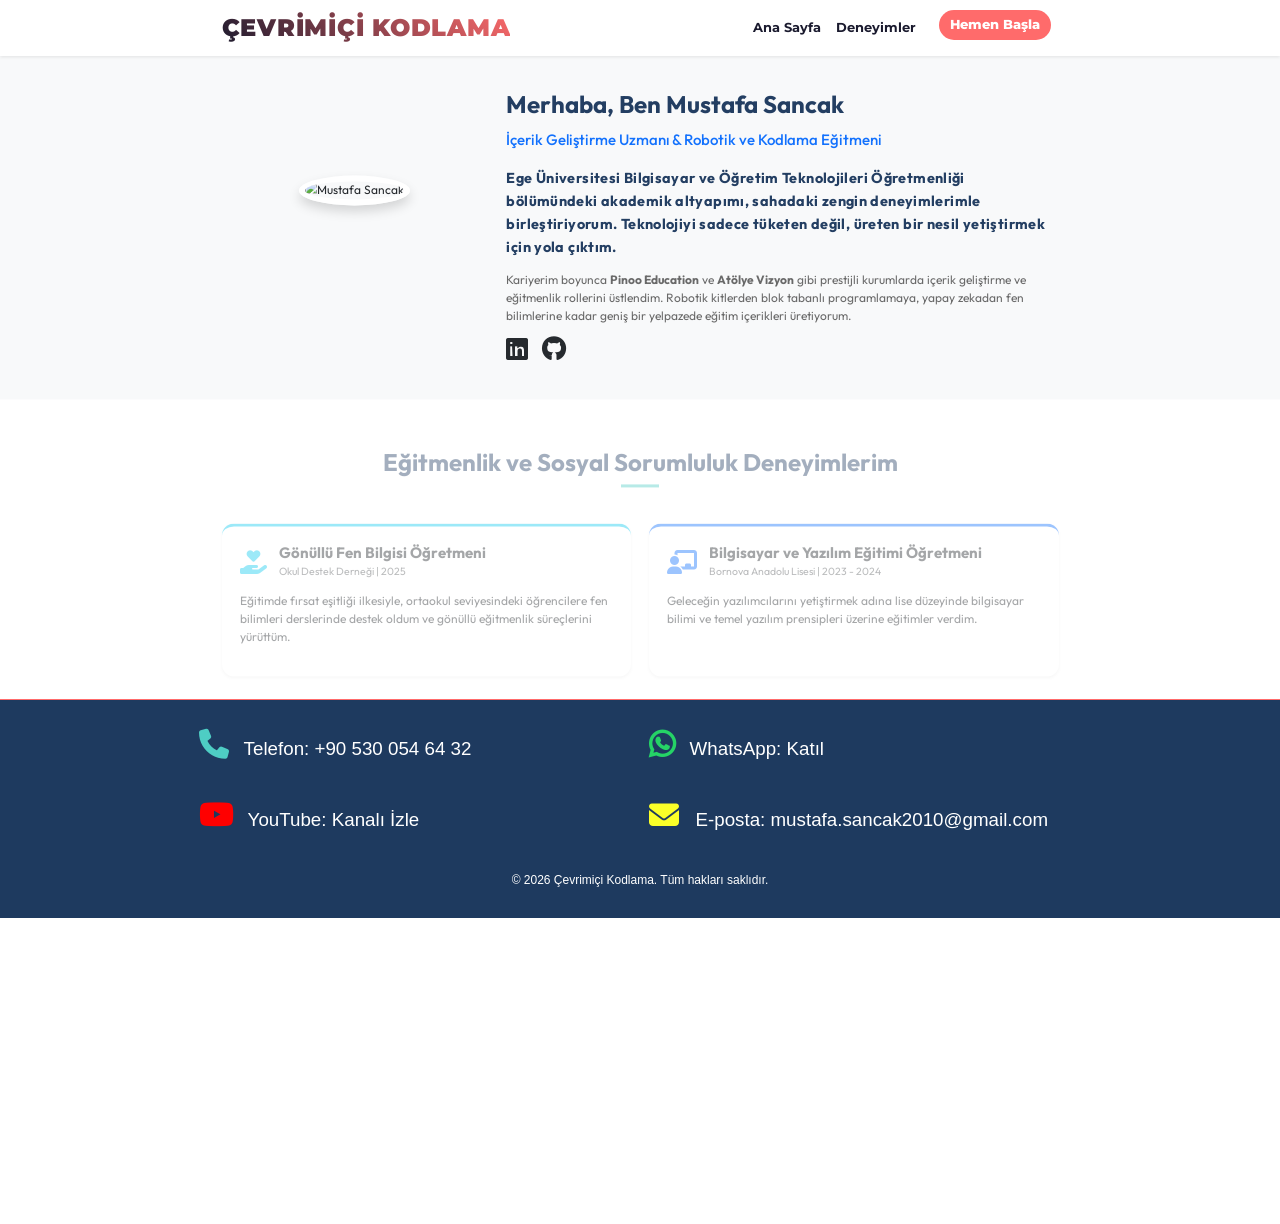
==== commit 3b47daa5: "sidebar illallah ettirdi" ====
--- a/about.html
+++ b/about.html
@@ -17,31 +17,53 @@
     <link href="https://fonts.googleapis.com/css2?family=Archivo+Black&display=swap" rel="stylesheet">
 
     <script>
-    function animasyonuGuncelle() {
+        function animasyonuGuncelle() {
+        // Menü açıksa animasyon yapma, çakışmasın
+        if (document.querySelector('#navbarNav').classList.contains('show')) return;
+
         const bolumler = document.querySelectorAll('section');
-
         bolumler.forEach(bolum => {
             const mesafe = bolum.getBoundingClientRect();
             const ekranBoyu = window.innerHeight;
-            
-            // Bölüm ekrana ne kadar girdiyse o kadar görünür olsun
             let gorunurluk = 1 - (mesafe.top / (ekranBoyu / 1.3));
-            
+        
             if (gorunurluk < 0) gorunurluk = 0;
             if (gorunurluk > 1) gorunurluk = 1;
 
             bolum.style.opacity = gorunurluk;
             bolum.style.transition = "opacity 0.7s ease-out, transform 0.7s ease-out";
-            // Hafif bir yukarı süzülme efekti ekleyelim (dışarıdan içeri hissi için)
             bolum.style.transform = `translateY(${(1 - gorunurluk) * 30}px)`;
         });
-        }
-
-        // Kullanıcı sayfayı kaydırdığında çalışsın
-        window.addEventListener('scroll', animasyonuGuncelle);
-    
-        // Sayfa ilk açıldığında veya bir linke tıklandığında da hemen çalışsın
-        window.addEventListener('load', animasyonuGuncelle);
+    }
+    </script>
+    <script>
+        document.addEventListener('DOMContentLoaded', function() {
+        const toggler = document.querySelector('.navbar-toggler');
+        const menu = document.querySelector('#navbarNav');
+
+        if(toggler && menu) {
+            toggler.addEventListener('click', function() {
+                // Eğer kapalıysa aç, açıksa kapat
+                if (menu.classList.contains('show')) {
+                menu.classList.remove('show');
+                toggler.setAttribute('aria-expanded', 'false');
+                } else {
+                menu.classList.add('show');
+                toggler.setAttribute('aria-expanded', 'true');
+                }
+            });
+
+            // Menü içindeki bir linke tıklayınca otomatik kapat
+            document.querySelectorAll('.nav-link').forEach(link => {
+                link.addEventListener('click', () => {
+                    menu.classList.remove('show');
+                    toggler.setAttribute('aria-expanded', 'false');
+                });
+            });
+        }
+        // İlk yüklemede animasyonu çalıştır
+        animasyonuGuncelle();
+        });
     </script>
 
     <style>
@@ -87,7 +109,7 @@
                         <li class="nav-item"><a class="nav-link fw-bold" href="index.html">Ana Sayfa</a></li>
                         <li class="nav-item"><a class="nav-link fw-bold" href="about.html#experience">Deneyimler</a></li>
                         <li class="nav-item">
-                            <a class="nav-link nav-btn" href="index.html#contact">
+                            <a class="nav-link nav-btn" href="basla.html">
                             <span class="btn-text">Hemen Başla</span>
                             <span class="btn-icon"><i class="fas fa-arrow-right"></i></span>
                             </a>
--- a/style.css
+++ b/style.css
@@ -8,7 +8,7 @@
     font-family: 'Outfit', sans-serif;
     margin: 0;
     padding: 0;
-    background-color: #f4f7f6;
+    background-color: white;
     overflow-x: hidden;
 
     /* SAYFAYI %75 ORANINDA KÜÇÜLTÜR (İDEAL GÖRÜNTÜ) */
@@ -210,38 +210,27 @@
     .info-text {
         text-align: left !important;
     }
-
+}
+
+@media (max-width: 991px) {
     .navbar-collapse {
-        background: white;
-        padding: 20px;
-        border-radius: 20px;
-        margin-top: 15px;
-        box-shadow: 0 10px 30px rgba(0,0,0,0.1);
-    }
-}
-
-@media (max-width: 991px) {
-    /* Menü Panelini Sağ Tarafı Kaplayacak Şekilde Ayarla */
-    .navbar-collapse {
-        position: fixed;
+        position: fixed !important;
         top: 0;
-        right: -100%; /* Başlangıçta ekranın sağında gizli */
+        right: -100% !important; /* KAPALIYKEN BURADA DURACAK */
         height: 100vh;
-        width: 280px; /* Menü genişliği */
+        width: 280px;
         background: white !important;
-        padding: 80px 30px !important;
-        transition: right 0.4s cubic-bezier(0.4, 0, 0.2, 1) !important; /* Yumuşak kayma animasyonu */
-        display: block !important; /* Bootstrap'in gizlemesini engelle */
-        box-shadow: -10px 0 30px rgba(0,0,0,0.1);
-        z-index: 1000;
-    }
-
-    /* Menü Açıldığında Sağa Yasla */
+        transition: right 0.4s ease-in-out !important; /* KAYMA EFEKTİ */
+        display: block !important;
+        z-index: 2000;
+    }
+
+    /* MENÜ AÇILDIĞINDA BURASI DEVREYE GİRER */
     .navbar-collapse.show {
-        right: 0 !important; /* Tıklandığında içeri kayar */
-    }
-
-    /* Linkleri Sağa Yasla */
+        right: 0 !important; 
+    }
+
+    /* 3. Menü İçindeki Linkler */
     .navbar-nav {
         text-align: right !important;
     }
@@ -250,7 +239,7 @@
         font-size: 1.3rem !important;
         padding: 15px 0 !important;
         border-bottom: 1px solid #f0f0f0;
-        color: #1A1A2E !important;
+        color: var(--dark) !important;
     }
 
     /* Hemen Başla Butonu Mobilde */
@@ -307,72 +296,12 @@
     }
 }
 
-
-
-/* Menü Açıldığında Arka Planı Bulanıklaştıran Katman */
-.menu-overlay {
-    position: fixed;
-    top: 0;
-    left: 0;
-    width: 100%;
-    height: 100%;
-    background: rgba(0, 0, 0, 0.4);
-    backdrop-filter: blur(8px); /* İşte o meşhur bulanıklık */
-    -webkit-backdrop-filter: blur(8px);
-    z-index: 1040;
-    opacity: 0;
-    visibility: hidden;
-    transition: all 0.4s ease;
-}
-
-/* Overlay Aktifken Görünür Olsun */
-.menu-overlay.active {
-    opacity: 1;
-    visibility: visible;
-}
-
 /* Menüdeki Kapatma Butonu İçin Küçük Ayar */
 #close-menu {
     cursor: pointer;
     transition: transform 0.3s ease;
 }
 
-/* Menü Paneli Temel Ayarı */
-.nav-panel {
-    position: fixed !important;
-    top: 0;
-    right: -320px; /* Ekranın sağında pusuda bekliyor */
-    width: 300px;
-    height: 100vh;
-    background: white !important;
-    z-index: 2000 !important;
-    transition: right 0.4s ease-in-out;
-    padding: 80px 30px;
-    box-shadow: -5px 0 15px rgba(0,0,0,0.1);
-}
-
-/* MENÜYÜ AÇAN KRİTİK KOMUT */
-.nav-panel.aktif {
-    right: 0 !important; /* Bu sınıf gelince menü içeri kayar */
-}
-
-/* Arka Planı Karartan Katman */
-.menu-overlay {
-    position: fixed;
-    top: 0;
-    left: 0;
-    width: 100%;
-    height: 100%;
-    background: rgba(0,0,0,0.5);
-    backdrop-filter: blur(5px);
-    z-index: 1900;
-    display: none;
-}
-
-.menu-overlay.aktif {
-    display: block !important;
-}
-
 #close-menu:hover {
     transform: rotate(90deg);
 }
@@ -390,64 +319,17 @@
     text-align: left !important;
 }
 
-/* --- MOBİL NAVİGASYON VE BUTON TAMİRİ --- */
-@media (max-width: 991.98px) {
-    /* 1. Butonun İlk Açılış Ayarı (Hamburger) */
-    .navbar-toggler .navbar-toggler-icon {
-        background-image: url("data:image/svg+xml;charset=utf8,%3Csvg viewBox='0 0 32 32' xmlns='http://www.w3.org/2000/svg'%3E%3Cpath stroke='%23FF6B6B' stroke-width='2.5' stroke-linecap='round' d='M4 8h24M4 16h24M4 24h24'/%3E%3C/svg%3E") !important;
-        background-repeat: no-repeat;
-        background-position: center;
-        transition: transform 0.3s ease-in-out !important;
-    }
-
-    /* 2. Sadece Gerçekten Açıkken Çarpı Yap (Aria-Expanded ile) */
-    .navbar-toggler[aria-expanded="true"] .navbar-toggler-icon {
-        background-image: url("data:image/svg+xml;charset=utf8,%3Csvg viewBox='0 0 32 32' xmlns='http://www.w3.org/2000/svg'%3E%3Cpath stroke='%23FF6B6B' stroke-width='2.5' stroke-linecap='round' d='M8 8l16 16M8 24L24 8'/%3E%3C/svg%3E") !important;
-        transform: rotate(90deg);
-    }
-
-    /* 3. Sidebar Akıcılığı ve Tıkırtı Engelleme */
-    .navbar-collapse {
-        position: fixed;
-        top: 0;
-        right: -100%; 
-        height: 100vh;
-        width: 280px;
-        background: white !important;
-        padding: 60px 30px !important;
-        /* Animasyonu hızlandırdık ve daha akıcı yaptık */
-        transition: right 0.3s ease-out !important; 
-        display: block !important;
-        overflow: hidden; /* Yazıların tık tık yapmasını önler */
-        z-index: 1000;
-    }
-
-    /* Kapanırken yazıların çirkin görünmesini engellemek için */
-    .navbar-collapse:not(.show) .navbar-collapse-inner {
-        opacity: 0;
-        transition: opacity 0.1s;
-    }
-
-    .navbar-toggler {
-        z-index: 1100 !important;
-        border: none !important;
-        box-shadow: none !important;
-    }
-}
-
 /* --- MASAÜSTÜ HİZALAMA TAMİRİ --- */
 @media (min-width: 992px) {
+    .navbar-collapse {
+        display: flex !important;
+        justify-content: flex-end !important;
+    }
     /* İçerik sarmalayıcısını genişlikten kurtar ve sağa yasla */
     .navbar-collapse-inner {
         width: auto !important;
         margin-left: auto !important;
     }
-
-    .navbar-collapse {
-        display: flex !important;
-        justify-content: flex-end !important;
-    }
-
     .navbar-nav {
         margin-left: auto !important;
         flex-direction: row !important;
@@ -475,11 +357,14 @@
 
 /* Hakkımda metni için özel stil - EL YAZISINI KALDIRDIK */
 .lead-text {
-    font-family: 'Outfit', sans-serif !important; /* Kesinlikle Outfit olacak */
-    font-size: 1.2rem !important;
+    /* Buradaki 'Dancing Script' ibaresini sildik, yerine ana fontunu koyduk */
+    font-family: 'Outfit', sans-serif !important; 
+    font-size: 1.2rem !important; /* Statik px yerine responsive rem daha iyi olur */
     font-weight: 500 !important;
     line-height: 1.6 !important;
     color: #2c3e50 !important;
+    letter-spacing: 0.5px !important;
+    text-align: left;
 }
 
 .highlight-text {
@@ -508,10 +393,68 @@
     color: white !important;
 }
 
-* {
+/* Mobilde kart detaylarını ve eğitim yazılarını düzeltme */
+.card-back, 
+.card-inner, 
+.step-card p, 
+.step-card h4, 
+.course-card h3 {
     font-family: 'Outfit', sans-serif !important;
-}
-
-.hero-title, .section-title, .step-number {
-    font-family: 'Bangers', cursive !important; /* Başlıklar hariç her şeyi Outfit yap dedik */
+    font-style: normal !important;
+    text-transform: none !important;
+}
+
+/* Eğer hala gitmiyorsa, genel bir mobil font sıfırlaması */
+@media (max-width: 768px) {
+    * {
+        font-family: 'Outfit', sans-serif !important;
+    }
+    /* Sadece Bangers fontu kalması gereken yerleri geri alıyoruz */
+    .hero-title, .section-title, .nav-logo {
+        font-family: 'Bangers', cursive !important;
+    }
+}
+
+/* 1. İKONLARIN ÇARPI GÖRÜNMESİNİ ENGELLE */
+.fas, .fab, .fa {
+    font-family: "Font Awesome 6 Free", "Font Awesome 6 Brands" !important;
+    font-weight: 900 !important;
+    display: inline-block !important;
+    font-style: normal !important;
+}
+
+/* 2. EL YAZISINI HER YERDEN SİL (MOBİL DAHİL) */
+.card-back, .step-card p, .lead-text, .card-front h3 {
+    font-family: 'Outfit', sans-serif !important;
+    font-style: normal !important;
+}
+
+/* 3. KODLUYORUZ YAZISINI SIKI VE İTALİK YAP */
+.hero-title span {
+    font-family: 'Bangers', cursive !important;
+    font-style: italic !important;
+    letter-spacing: 5px !important;
+    transform: skewX(-5deg); /* Zorla eğiyoruz */
+    display: inline-block;
+}
+
+/* 1. Butonu en öne çıkar ve border'ı tamamen sil */
+.navbar-toggler {
+    z-index: 2500 !important; /* Menü panelinden (2000) daha yüksek olmalı */
+    border: none !important;
+    box-shadow: none !important;
+    outline: none !important;
+    padding: 0 !important; /* Etrafındaki gereksiz boşluğu alır */
+}
+
+/* 2. İkonun rengini ve şeklini koru */
+.navbar-toggler .navbar-toggler-icon {
+    background-image: url("data:image/svg+xml;charset=utf8,%3Csvg viewBox='0 0 32 32' xmlns='http://www.w3.org/2000/svg'%3E%3Cpath stroke='%23FF6B6B' stroke-width='3' stroke-linecap='round' d='M4 8h24M4 16h24M4 24h24'/%3E%3C/svg%3E") !important;
+    width: 30px;
+    height: 30px;
+}
+
+/* 3. Menü açıkken çarpı hali (Yine en üstte) */
+.navbar-toggler[aria-expanded="true"] .navbar-toggler-icon {
+    background-image: url("data:image/svg+xml;charset=utf8,%3Csvg viewBox='0 0 32 32' xmlns='http://www.w3.org/2000/svg'%3E%3Cpath stroke='%23FF6B6B' stroke-width='3' stroke-linecap='round' d='M8 8l16 16M8 24L24 8'/%3E%3C/svg%3E") !important;
 }
--- a/style.css
+++ b/style.css
@@ -8,7 +8,7 @@
     font-family: 'Outfit', sans-serif;
     margin: 0;
     padding: 0;
-    background-color: #f4f7f6;
+    background-color: white;
     overflow-x: hidden;
 
     /* SAYFAYI %75 ORANINDA KÜÇÜLTÜR (İDEAL GÖRÜNTÜ) */
@@ -210,38 +210,27 @@
     .info-text {
         text-align: left !important;
     }
-
+}
+
+@media (max-width: 991px) {
     .navbar-collapse {
-        background: white;
-        padding: 20px;
-        border-radius: 20px;
-        margin-top: 15px;
-        box-shadow: 0 10px 30px rgba(0,0,0,0.1);
-    }
-}
-
-@media (max-width: 991px) {
-    /* Menü Panelini Sağ Tarafı Kaplayacak Şekilde Ayarla */
-    .navbar-collapse {
-        position: fixed;
+        position: fixed !important;
         top: 0;
-        right: -100%; /* Başlangıçta ekranın sağında gizli */
+        right: -100% !important; /* KAPALIYKEN BURADA DURACAK */
         height: 100vh;
-        width: 280px; /* Menü genişliği */
+        width: 280px;
         background: white !important;
-        padding: 80px 30px !important;
-        transition: right 0.4s cubic-bezier(0.4, 0, 0.2, 1) !important; /* Yumuşak kayma animasyonu */
-        display: block !important; /* Bootstrap'in gizlemesini engelle */
-        box-shadow: -10px 0 30px rgba(0,0,0,0.1);
-        z-index: 1000;
-    }
-
-    /* Menü Açıldığında Sağa Yasla */
+        transition: right 0.4s ease-in-out !important; /* KAYMA EFEKTİ */
+        display: block !important;
+        z-index: 2000;
+    }
+
+    /* MENÜ AÇILDIĞINDA BURASI DEVREYE GİRER */
     .navbar-collapse.show {
-        right: 0 !important; /* Tıklandığında içeri kayar */
-    }
-
-    /* Linkleri Sağa Yasla */
+        right: 0 !important; 
+    }
+
+    /* 3. Menü İçindeki Linkler */
     .navbar-nav {
         text-align: right !important;
     }
@@ -250,7 +239,7 @@
         font-size: 1.3rem !important;
         padding: 15px 0 !important;
         border-bottom: 1px solid #f0f0f0;
-        color: #1A1A2E !important;
+        color: var(--dark) !important;
     }
 
     /* Hemen Başla Butonu Mobilde */
@@ -307,72 +296,12 @@
     }
 }
 
-
-
-/* Menü Açıldığında Arka Planı Bulanıklaştıran Katman */
-.menu-overlay {
-    position: fixed;
-    top: 0;
-    left: 0;
-    width: 100%;
-    height: 100%;
-    background: rgba(0, 0, 0, 0.4);
-    backdrop-filter: blur(8px); /* İşte o meşhur bulanıklık */
-    -webkit-backdrop-filter: blur(8px);
-    z-index: 1040;
-    opacity: 0;
-    visibility: hidden;
-    transition: all 0.4s ease;
-}
-
-/* Overlay Aktifken Görünür Olsun */
-.menu-overlay.active {
-    opacity: 1;
-    visibility: visible;
-}
-
 /* Menüdeki Kapatma Butonu İçin Küçük Ayar */
 #close-menu {
     cursor: pointer;
     transition: transform 0.3s ease;
 }
 
-/* Menü Paneli Temel Ayarı */
-.nav-panel {
-    position: fixed !important;
-    top: 0;
-    right: -320px; /* Ekranın sağında pusuda bekliyor */
-    width: 300px;
-    height: 100vh;
-    background: white !important;
-    z-index: 2000 !important;
-    transition: right 0.4s ease-in-out;
-    padding: 80px 30px;
-    box-shadow: -5px 0 15px rgba(0,0,0,0.1);
-}
-
-/* MENÜYÜ AÇAN KRİTİK KOMUT */
-.nav-panel.aktif {
-    right: 0 !important; /* Bu sınıf gelince menü içeri kayar */
-}
-
-/* Arka Planı Karartan Katman */
-.menu-overlay {
-    position: fixed;
-    top: 0;
-    left: 0;
-    width: 100%;
-    height: 100%;
-    background: rgba(0,0,0,0.5);
-    backdrop-filter: blur(5px);
-    z-index: 1900;
-    display: none;
-}
-
-.menu-overlay.aktif {
-    display: block !important;
-}
-
 #close-menu:hover {
     transform: rotate(90deg);
 }
@@ -390,64 +319,17 @@
     text-align: left !important;
 }
 
-/* --- MOBİL NAVİGASYON VE BUTON TAMİRİ --- */
-@media (max-width: 991.98px) {
-    /* 1. Butonun İlk Açılış Ayarı (Hamburger) */
-    .navbar-toggler .navbar-toggler-icon {
-        background-image: url("data:image/svg+xml;charset=utf8,%3Csvg viewBox='0 0 32 32' xmlns='http://www.w3.org/2000/svg'%3E%3Cpath stroke='%23FF6B6B' stroke-width='2.5' stroke-linecap='round' d='M4 8h24M4 16h24M4 24h24'/%3E%3C/svg%3E") !important;
-        background-repeat: no-repeat;
-        background-position: center;
-        transition: transform 0.3s ease-in-out !important;
-    }
-
-    /* 2. Sadece Gerçekten Açıkken Çarpı Yap (Aria-Expanded ile) */
-    .navbar-toggler[aria-expanded="true"] .navbar-toggler-icon {
-        background-image: url("data:image/svg+xml;charset=utf8,%3Csvg viewBox='0 0 32 32' xmlns='http://www.w3.org/2000/svg'%3E%3Cpath stroke='%23FF6B6B' stroke-width='2.5' stroke-linecap='round' d='M8 8l16 16M8 24L24 8'/%3E%3C/svg%3E") !important;
-        transform: rotate(90deg);
-    }
-
-    /* 3. Sidebar Akıcılığı ve Tıkırtı Engelleme */
-    .navbar-collapse {
-        position: fixed;
-        top: 0;
-        right: -100%; 
-        height: 100vh;
-        width: 280px;
-        background: white !important;
-        padding: 60px 30px !important;
-        /* Animasyonu hızlandırdık ve daha akıcı yaptık */
-        transition: right 0.3s ease-out !important; 
-        display: block !important;
-        overflow: hidden; /* Yazıların tık tık yapmasını önler */
-        z-index: 1000;
-    }
-
-    /* Kapanırken yazıların çirkin görünmesini engellemek için */
-    .navbar-collapse:not(.show) .navbar-collapse-inner {
-        opacity: 0;
-        transition: opacity 0.1s;
-    }
-
-    .navbar-toggler {
-        z-index: 1100 !important;
-        border: none !important;
-        box-shadow: none !important;
-    }
-}
-
 /* --- MASAÜSTÜ HİZALAMA TAMİRİ --- */
 @media (min-width: 992px) {
+    .navbar-collapse {
+        display: flex !important;
+        justify-content: flex-end !important;
+    }
     /* İçerik sarmalayıcısını genişlikten kurtar ve sağa yasla */
     .navbar-collapse-inner {
         width: auto !important;
         margin-left: auto !important;
     }
-
-    .navbar-collapse {
-        display: flex !important;
-        justify-content: flex-end !important;
-    }
-
     .navbar-nav {
         margin-left: auto !important;
         flex-direction: row !important;
@@ -475,11 +357,14 @@
 
 /* Hakkımda metni için özel stil - EL YAZISINI KALDIRDIK */
 .lead-text {
-    font-family: 'Outfit', sans-serif !important; /* Kesinlikle Outfit olacak */
-    font-size: 1.2rem !important;
+    /* Buradaki 'Dancing Script' ibaresini sildik, yerine ana fontunu koyduk */
+    font-family: 'Outfit', sans-serif !important; 
+    font-size: 1.2rem !important; /* Statik px yerine responsive rem daha iyi olur */
     font-weight: 500 !important;
     line-height: 1.6 !important;
     color: #2c3e50 !important;
+    letter-spacing: 0.5px !important;
+    text-align: left;
 }
 
 .highlight-text {
@@ -508,10 +393,68 @@
     color: white !important;
 }
 
-* {
+/* Mobilde kart detaylarını ve eğitim yazılarını düzeltme */
+.card-back, 
+.card-inner, 
+.step-card p, 
+.step-card h4, 
+.course-card h3 {
     font-family: 'Outfit', sans-serif !important;
-}
-
-.hero-title, .section-title, .step-number {
-    font-family: 'Bangers', cursive !important; /* Başlıklar hariç her şeyi Outfit yap dedik */
+    font-style: normal !important;
+    text-transform: none !important;
+}
+
+/* Eğer hala gitmiyorsa, genel bir mobil font sıfırlaması */
+@media (max-width: 768px) {
+    * {
+        font-family: 'Outfit', sans-serif !important;
+    }
+    /* Sadece Bangers fontu kalması gereken yerleri geri alıyoruz */
+    .hero-title, .section-title, .nav-logo {
+        font-family: 'Bangers', cursive !important;
+    }
+}
+
+/* 1. İKONLARIN ÇARPI GÖRÜNMESİNİ ENGELLE */
+.fas, .fab, .fa {
+    font-family: "Font Awesome 6 Free", "Font Awesome 6 Brands" !important;
+    font-weight: 900 !important;
+    display: inline-block !important;
+    font-style: normal !important;
+}
+
+/* 2. EL YAZISINI HER YERDEN SİL (MOBİL DAHİL) */
+.card-back, .step-card p, .lead-text, .card-front h3 {
+    font-family: 'Outfit', sans-serif !important;
+    font-style: normal !important;
+}
+
+/* 3. KODLUYORUZ YAZISINI SIKI VE İTALİK YAP */
+.hero-title span {
+    font-family: 'Bangers', cursive !important;
+    font-style: italic !important;
+    letter-spacing: 5px !important;
+    transform: skewX(-5deg); /* Zorla eğiyoruz */
+    display: inline-block;
+}
+
+/* 1. Butonu en öne çıkar ve border'ı tamamen sil */
+.navbar-toggler {
+    z-index: 2500 !important; /* Menü panelinden (2000) daha yüksek olmalı */
+    border: none !important;
+    box-shadow: none !important;
+    outline: none !important;
+    padding: 0 !important; /* Etrafındaki gereksiz boşluğu alır */
+}
+
+/* 2. İkonun rengini ve şeklini koru */
+.navbar-toggler .navbar-toggler-icon {
+    background-image: url("data:image/svg+xml;charset=utf8,%3Csvg viewBox='0 0 32 32' xmlns='http://www.w3.org/2000/svg'%3E%3Cpath stroke='%23FF6B6B' stroke-width='3' stroke-linecap='round' d='M4 8h24M4 16h24M4 24h24'/%3E%3C/svg%3E") !important;
+    width: 30px;
+    height: 30px;
+}
+
+/* 3. Menü açıkken çarpı hali (Yine en üstte) */
+.navbar-toggler[aria-expanded="true"] .navbar-toggler-icon {
+    background-image: url("data:image/svg+xml;charset=utf8,%3Csvg viewBox='0 0 32 32' xmlns='http://www.w3.org/2000/svg'%3E%3Cpath stroke='%23FF6B6B' stroke-width='3' stroke-linecap='round' d='M8 8l16 16M8 24L24 8'/%3E%3C/svg%3E") !important;
 }
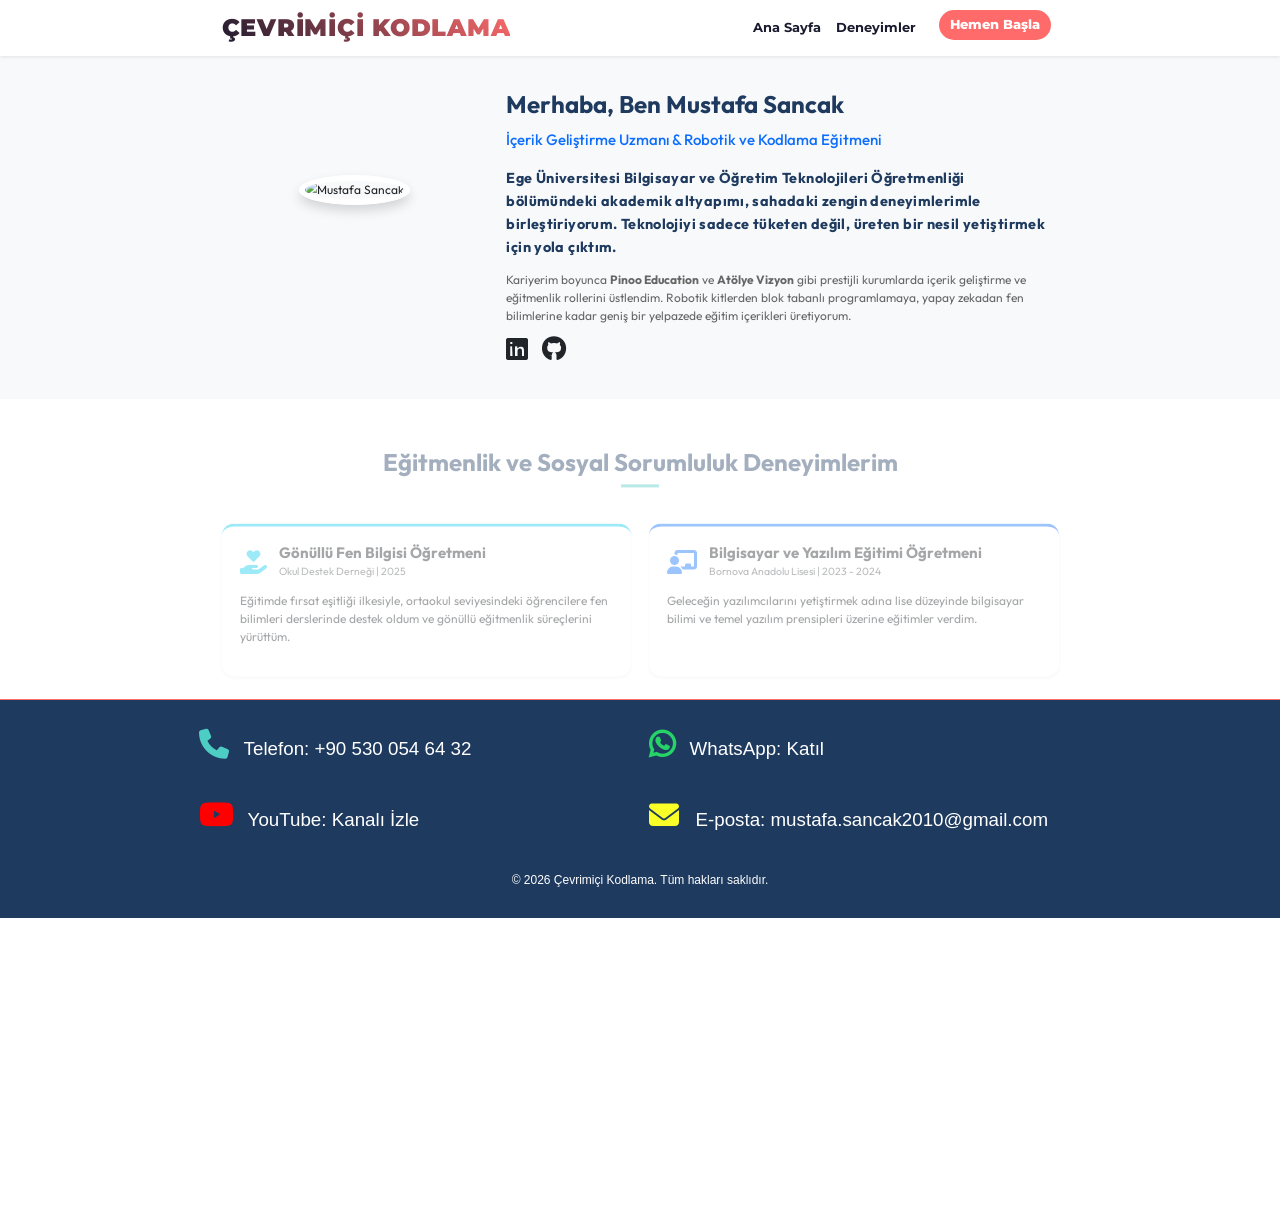
==== commit 30e16407: "description güncellendi" ====
--- a/about.html
+++ b/about.html
@@ -3,9 +3,12 @@
 <head>
     <meta charset="UTF-8">
     <meta name="viewport" content="width=device-width, initial-scale=1.0">
-    <meta name="description" content="kodlama eğitimi, kodlama, programlama, promosyon, tanıtım">
+    <meta name="description" content="Ege Üniversitesi mezunu eğitmenden profesyonel blok ve metin tabanlı kodlama eğitimleri. Çocuklar ve gençler için modern programlama dersleri ve teknoloji danışmanlığı.">
     <meta name="keywords" content="design, dizayn, tasarım, programlama, program, programming,kodlama">
     <title>Çevrimiçi Kodlama | Geleceği Kodla</title>
+
+    <link rel="icon" type="image/png" href="logo.png">
+    <link rel="apple-touch-icon" href="logo.png">
     
     <link rel="stylesheet" href="style.css">
     <link rel="stylesheet" href="https://cdnjs.cloudflare.com/ajax/libs/font-awesome/6.5.1/css/all.min.css">
@@ -18,23 +21,30 @@
 
     <script>
         function animasyonuGuncelle() {
-        // Menü açıksa animasyon yapma, çakışmasın
-        if (document.querySelector('#navbarNav').classList.contains('show')) return;
-
-        const bolumler = document.querySelectorAll('section');
-        bolumler.forEach(bolum => {
-            const mesafe = bolum.getBoundingClientRect();
-            const ekranBoyu = window.innerHeight;
-            let gorunurluk = 1 - (mesafe.top / (ekranBoyu / 1.3));
+            const bolumler = document.querySelectorAll('section');
+
+            bolumler.forEach(bolum => {
+                const mesafe = bolum.getBoundingClientRect();
+                const ekranBoyu = window.innerHeight;
         
-            if (gorunurluk < 0) gorunurluk = 0;
-            if (gorunurluk > 1) gorunurluk = 1;
-
-            bolum.style.opacity = gorunurluk;
-            bolum.style.transition = "opacity 0.7s ease-out, transform 0.7s ease-out";
-            bolum.style.transform = `translateY(${(1 - gorunurluk) * 30}px)`;
-        });
-    }
+                // Eğer bölüm ekrana girdiyse (üstten 1.3 oranında)
+                let gorunurluk = 1 - (mesafe.top / (ekranBoyu / 1.3));
+        
+                // KRİTİK NOKTA: Eğer bölüm ekranın tepesinden yukarı çıkmışsa (mesafe.top < 0)
+                // görünürlüğü zorla 1 yap ki aşağı kaydırdığında yok olmasın.
+                if (mesafe.top < 0) gorunurluk = 1;
+
+                if (gorunurluk < 0) gorunurluk = 0;
+                if (gorunurluk > 1) gorunurluk = 1;
+
+                bolum.style.opacity = gorunurluk;
+                bolum.style.transition = "opacity 0.7s ease-out, transform 0.7s ease-out";
+                bolum.style.transform = `translateY(${(1 - gorunurluk) * 30}px)`;
+            });
+        }
+
+        window.addEventListener('scroll', animasyonuGuncelle);
+        window.addEventListener('load', animasyonuGuncelle);
     </script>
     <script>
         document.addEventListener('DOMContentLoaded', function() {
--- a/style.css
+++ b/style.css
@@ -38,7 +38,11 @@
     font-weight: 900;
 }
 
-.section { opacity: 1 !important; transition: none !important; }
+.section { 
+    opacity: 1 !important; 
+    transform: none !important; 
+    transition: none !important; 
+}
 
 .fadeIn-section {
     animation: fadeInUp 1.5s ease-out;
@@ -213,87 +217,32 @@
 }
 
 @media (max-width: 991px) {
+    /* Menüyü sidebar olmaktan çıkarıyoruz */
     .navbar-collapse {
-        position: fixed !important;
-        top: 0;
-        right: -100% !important; /* KAPALIYKEN BURADA DURACAK */
-        height: 100vh;
-        width: 280px;
+        position: absolute !important;
+        top: 100%; /* Navbar'ın tam altına yapışır */
+        left: 0;
+        width: 100%;
         background: white !important;
-        transition: right 0.4s ease-in-out !important; /* KAYMA EFEKTİ */
+        padding: 20px !important;
+        box-shadow: 0 10px 30px rgba(0,0,0,0.1);
+        border-radius: 0 0 20px 20px;
+        z-index: 9999 !important;
+        /* Animasyonlar */
+        display: none; /* Varsayılan kapalı */
+        opacity: 0;
+        transform: translateY(-10px);
+        transition: all 0.3s ease-in-out !important;
+    }
+
+    /* Menü açıldığında */
+    .navbar-collapse.show {
         display: block !important;
-        z-index: 2000;
-    }
-
-    /* MENÜ AÇILDIĞINDA BURASI DEVREYE GİRER */
-    .navbar-collapse.show {
-        right: 0 !important; 
-    }
-
-    /* 3. Menü İçindeki Linkler */
-    .navbar-nav {
-        text-align: right !important;
-    }
-
-    .navbar-nav .nav-link {
-        font-size: 1.3rem !important;
-        padding: 15px 0 !important;
-        border-bottom: 1px solid #f0f0f0;
-        color: var(--dark) !important;
-    }
-
-    /* Hemen Başla Butonu Mobilde */
-    .nav-btn {
-        background-color: #FF6B6B !important;
-        color: white !important;
-        border-radius: 50px !important;
-        font-weight: 800 !important;
-        position: relative !important;
-        overflow: hidden !important;
-        display: inline-flex !important;
-        align-items: center !important;
-        justify-content: center !important;
-        padding: 12px 30px !important;
-        transition: all 0.3s ease !important;
-        text-decoration: none !important;
-        height: 50px !important;
-        min-width: 160px !important;
-    }
-
-    .btn-text {
-        display: block !important;
-        transition: transform 0.3s ease, opacity 0.3s ease !important;
-    }
-
-    .btn-icon {
-        position: absolute !important;
-        display: flex !important;
-        align-items: center !important;
-        justify-content: center !important;
-        top: 0 !important;
-        left: 0 !important;
-        right: 0 !important;
-        bottom: 0 !important;
-        transform: translateY(50px) !important;
-        opacity: 0 !important;
-        transition: transform 0.3s ease, opacity 0.3s ease !important;
-        font-size: 24px !important;
-    }
-
-    .nav-btn:hover .btn-text {
-        transform: translateY(-50px) !important;
-        opacity: 0 !important;
-    }
-
-    .nav-btn:hover .btn-icon {
+        opacity: 1 !important;
         transform: translateY(0) !important;
-        opacity: 1 !important;
-    }
-
-    .nav-btn:active .btn-icon {
-        transform: translateY(0) !important;
-        opacity: 1 !important;
-    }
+    }
+
+    .navbar-nav { text-align: center !important; }
 }
 
 /* Menüdeki Kapatma Butonu İçin Küçük Ayar */
@@ -322,8 +271,13 @@
 /* --- MASAÜSTÜ HİZALAMA TAMİRİ --- */
 @media (min-width: 992px) {
     .navbar-collapse {
+        position: static !important;
         display: flex !important;
-        justify-content: flex-end !important;
+        right: auto !important;
+        height: auto !important;
+        width: auto !important;
+        opacity: 1 !important; /* Animasyon scriptini burada da eziyoruz */
+        transform: none !important;
     }
     /* İçerik sarmalayıcısını genişlikten kurtar ve sağa yasla */
     .navbar-collapse-inner {
@@ -457,4 +411,11 @@
 /* 3. Menü açıkken çarpı hali (Yine en üstte) */
 .navbar-toggler[aria-expanded="true"] .navbar-toggler-icon {
     background-image: url("data:image/svg+xml;charset=utf8,%3Csvg viewBox='0 0 32 32' xmlns='http://www.w3.org/2000/svg'%3E%3Cpath stroke='%23FF6B6B' stroke-width='3' stroke-linecap='round' d='M8 8l16 16M8 24L24 8'/%3E%3C/svg%3E") !important;
+}
+
+/* Sidebar'ı head'deki JS animasyonundan korur */
+#navbarNav.navbar-collapse {
+    opacity: 1 !important;
+    transform: none !important;
+    visibility: visible !important;
 }
--- a/style.css
+++ b/style.css
@@ -38,7 +38,11 @@
     font-weight: 900;
 }
 
-.section { opacity: 1 !important; transition: none !important; }
+.section { 
+    opacity: 1 !important; 
+    transform: none !important; 
+    transition: none !important; 
+}
 
 .fadeIn-section {
     animation: fadeInUp 1.5s ease-out;
@@ -213,87 +217,32 @@
 }
 
 @media (max-width: 991px) {
+    /* Menüyü sidebar olmaktan çıkarıyoruz */
     .navbar-collapse {
-        position: fixed !important;
-        top: 0;
-        right: -100% !important; /* KAPALIYKEN BURADA DURACAK */
-        height: 100vh;
-        width: 280px;
+        position: absolute !important;
+        top: 100%; /* Navbar'ın tam altına yapışır */
+        left: 0;
+        width: 100%;
         background: white !important;
-        transition: right 0.4s ease-in-out !important; /* KAYMA EFEKTİ */
+        padding: 20px !important;
+        box-shadow: 0 10px 30px rgba(0,0,0,0.1);
+        border-radius: 0 0 20px 20px;
+        z-index: 9999 !important;
+        /* Animasyonlar */
+        display: none; /* Varsayılan kapalı */
+        opacity: 0;
+        transform: translateY(-10px);
+        transition: all 0.3s ease-in-out !important;
+    }
+
+    /* Menü açıldığında */
+    .navbar-collapse.show {
         display: block !important;
-        z-index: 2000;
-    }
-
-    /* MENÜ AÇILDIĞINDA BURASI DEVREYE GİRER */
-    .navbar-collapse.show {
-        right: 0 !important; 
-    }
-
-    /* 3. Menü İçindeki Linkler */
-    .navbar-nav {
-        text-align: right !important;
-    }
-
-    .navbar-nav .nav-link {
-        font-size: 1.3rem !important;
-        padding: 15px 0 !important;
-        border-bottom: 1px solid #f0f0f0;
-        color: var(--dark) !important;
-    }
-
-    /* Hemen Başla Butonu Mobilde */
-    .nav-btn {
-        background-color: #FF6B6B !important;
-        color: white !important;
-        border-radius: 50px !important;
-        font-weight: 800 !important;
-        position: relative !important;
-        overflow: hidden !important;
-        display: inline-flex !important;
-        align-items: center !important;
-        justify-content: center !important;
-        padding: 12px 30px !important;
-        transition: all 0.3s ease !important;
-        text-decoration: none !important;
-        height: 50px !important;
-        min-width: 160px !important;
-    }
-
-    .btn-text {
-        display: block !important;
-        transition: transform 0.3s ease, opacity 0.3s ease !important;
-    }
-
-    .btn-icon {
-        position: absolute !important;
-        display: flex !important;
-        align-items: center !important;
-        justify-content: center !important;
-        top: 0 !important;
-        left: 0 !important;
-        right: 0 !important;
-        bottom: 0 !important;
-        transform: translateY(50px) !important;
-        opacity: 0 !important;
-        transition: transform 0.3s ease, opacity 0.3s ease !important;
-        font-size: 24px !important;
-    }
-
-    .nav-btn:hover .btn-text {
-        transform: translateY(-50px) !important;
-        opacity: 0 !important;
-    }
-
-    .nav-btn:hover .btn-icon {
+        opacity: 1 !important;
         transform: translateY(0) !important;
-        opacity: 1 !important;
-    }
-
-    .nav-btn:active .btn-icon {
-        transform: translateY(0) !important;
-        opacity: 1 !important;
-    }
+    }
+
+    .navbar-nav { text-align: center !important; }
 }
 
 /* Menüdeki Kapatma Butonu İçin Küçük Ayar */
@@ -322,8 +271,13 @@
 /* --- MASAÜSTÜ HİZALAMA TAMİRİ --- */
 @media (min-width: 992px) {
     .navbar-collapse {
+        position: static !important;
         display: flex !important;
-        justify-content: flex-end !important;
+        right: auto !important;
+        height: auto !important;
+        width: auto !important;
+        opacity: 1 !important; /* Animasyon scriptini burada da eziyoruz */
+        transform: none !important;
     }
     /* İçerik sarmalayıcısını genişlikten kurtar ve sağa yasla */
     .navbar-collapse-inner {
@@ -457,4 +411,11 @@
 /* 3. Menü açıkken çarpı hali (Yine en üstte) */
 .navbar-toggler[aria-expanded="true"] .navbar-toggler-icon {
     background-image: url("data:image/svg+xml;charset=utf8,%3Csvg viewBox='0 0 32 32' xmlns='http://www.w3.org/2000/svg'%3E%3Cpath stroke='%23FF6B6B' stroke-width='3' stroke-linecap='round' d='M8 8l16 16M8 24L24 8'/%3E%3C/svg%3E") !important;
+}
+
+/* Sidebar'ı head'deki JS animasyonundan korur */
+#navbarNav.navbar-collapse {
+    opacity: 1 !important;
+    transform: none !important;
+    visibility: visible !important;
 }
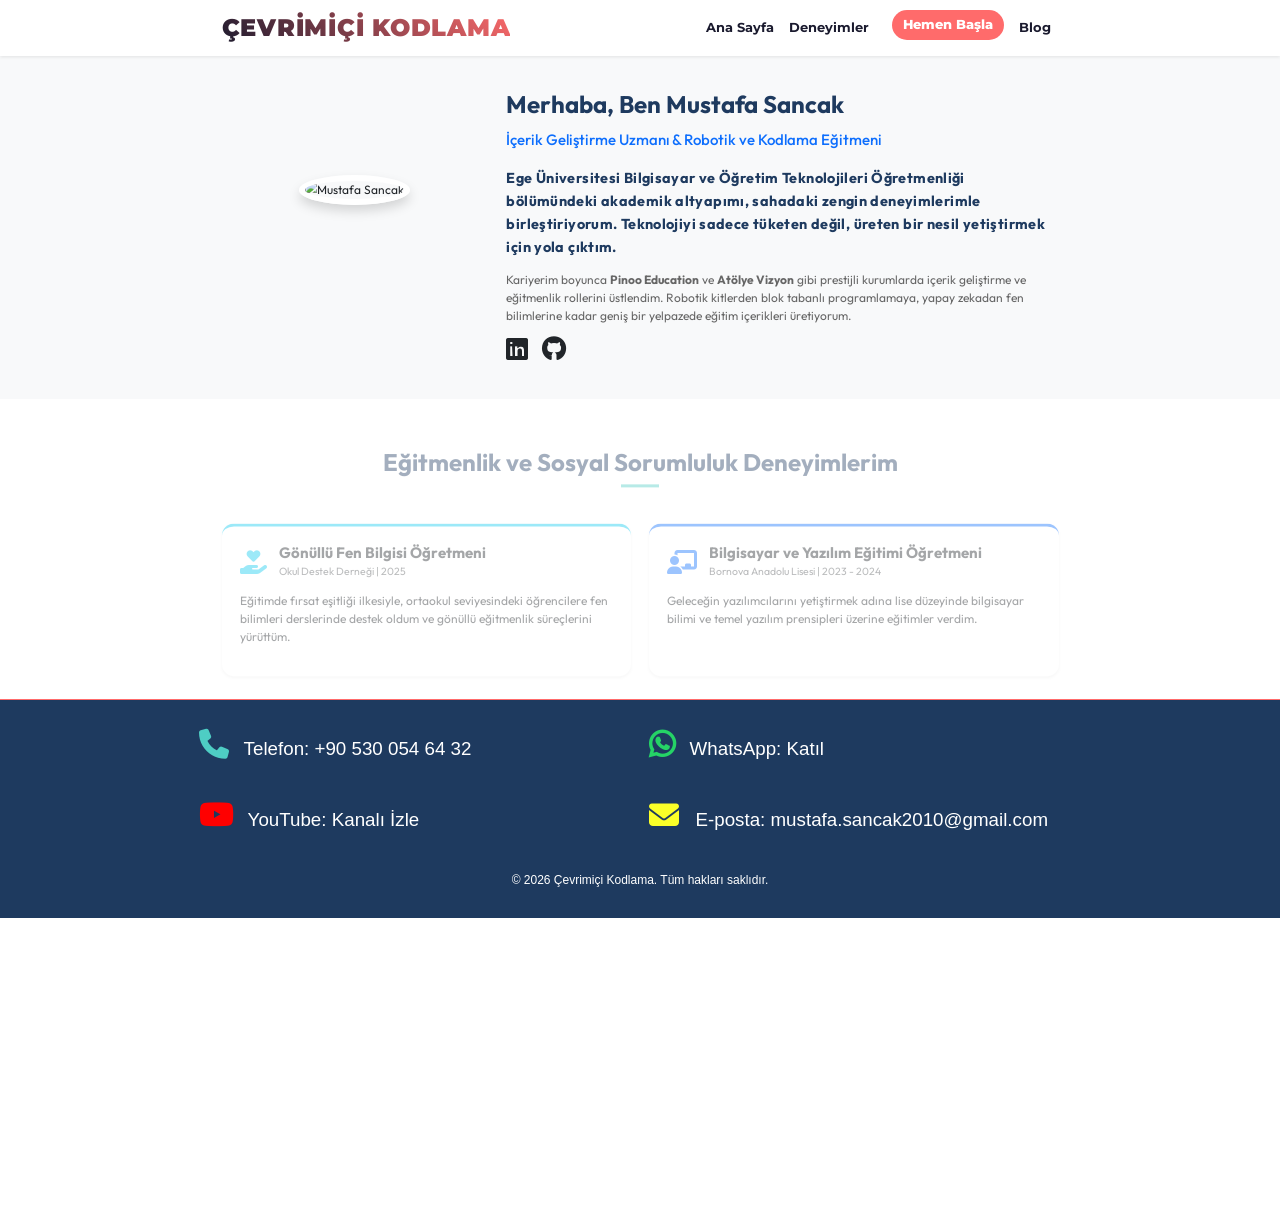
==== commit b20da762: "blog eklendi" ====
--- a/about.html
+++ b/about.html
@@ -124,6 +124,9 @@
                             <span class="btn-icon"><i class="fas fa-arrow-right"></i></span>
                             </a>
                         </li>
+                        <li class="nav-item">
+                            <a class="nav-link" href="blog.html">Blog</a>
+                        </li>
                     </ul>
                 </div>
             </div>
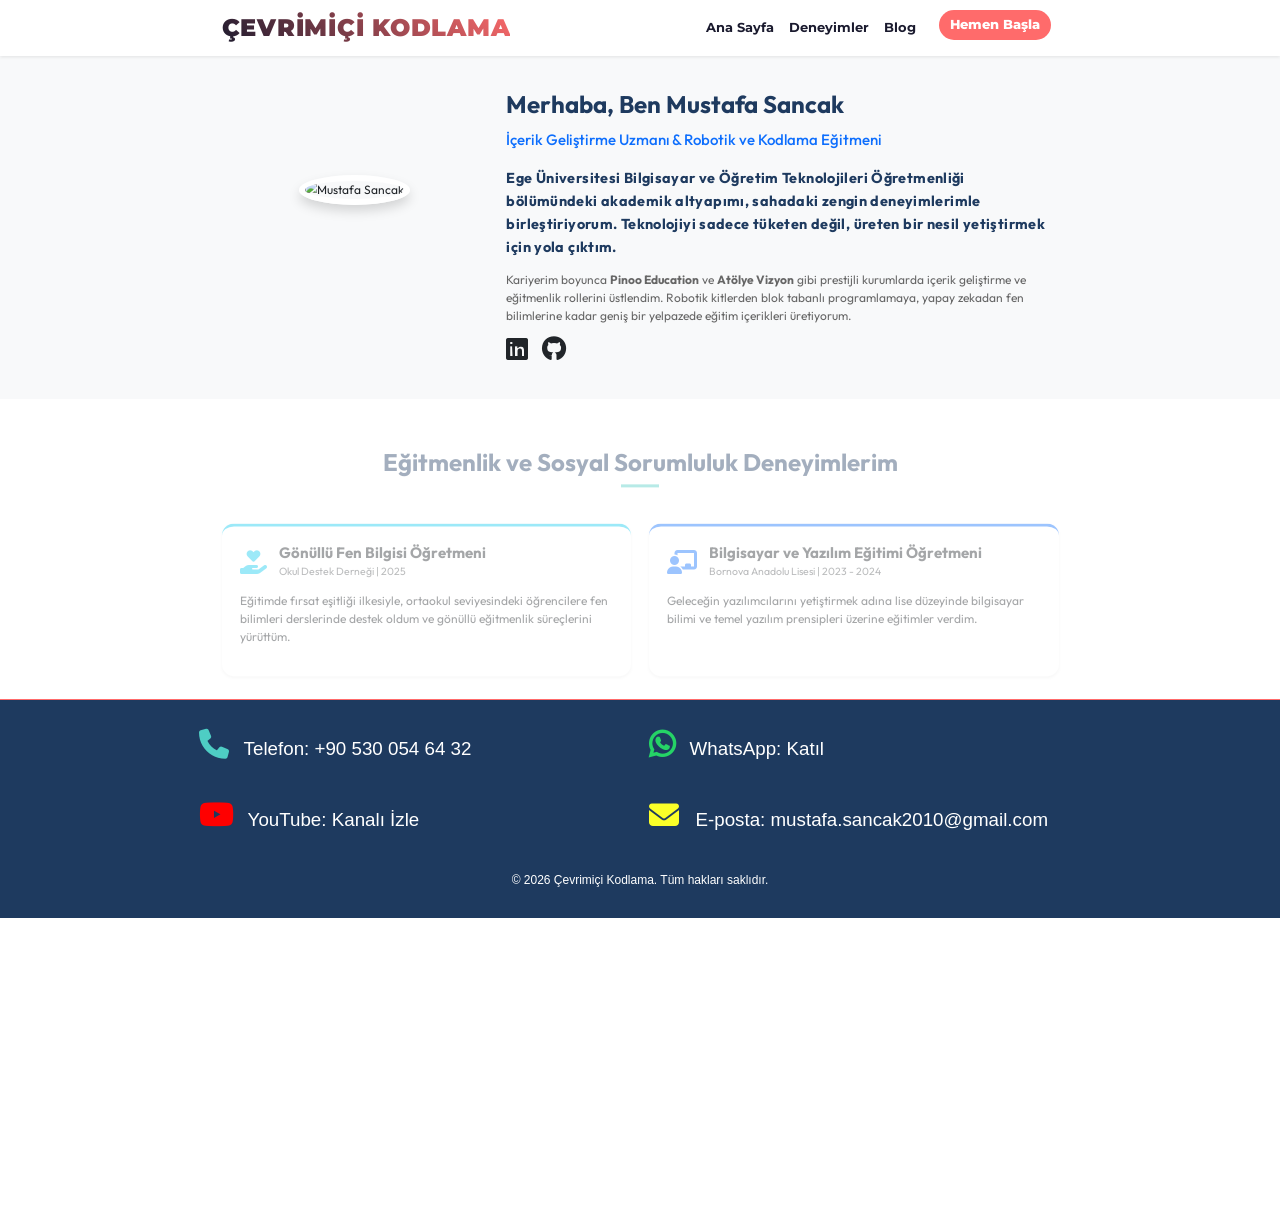
==== commit d896830d: "navbar güncellendi" ====
--- a/about.html
+++ b/about.html
@@ -119,13 +119,13 @@
                         <li class="nav-item"><a class="nav-link fw-bold" href="index.html">Ana Sayfa</a></li>
                         <li class="nav-item"><a class="nav-link fw-bold" href="about.html#experience">Deneyimler</a></li>
                         <li class="nav-item">
+                            <a class="nav-link" href="blog.html">Blog</a>
+                        </li>
+                        <li class="nav-item">
                             <a class="nav-link nav-btn" href="basla.html">
                             <span class="btn-text">Hemen Başla</span>
                             <span class="btn-icon"><i class="fas fa-arrow-right"></i></span>
                             </a>
-                        </li>
-                        <li class="nav-item">
-                            <a class="nav-link" href="blog.html">Blog</a>
                         </li>
                     </ul>
                 </div>
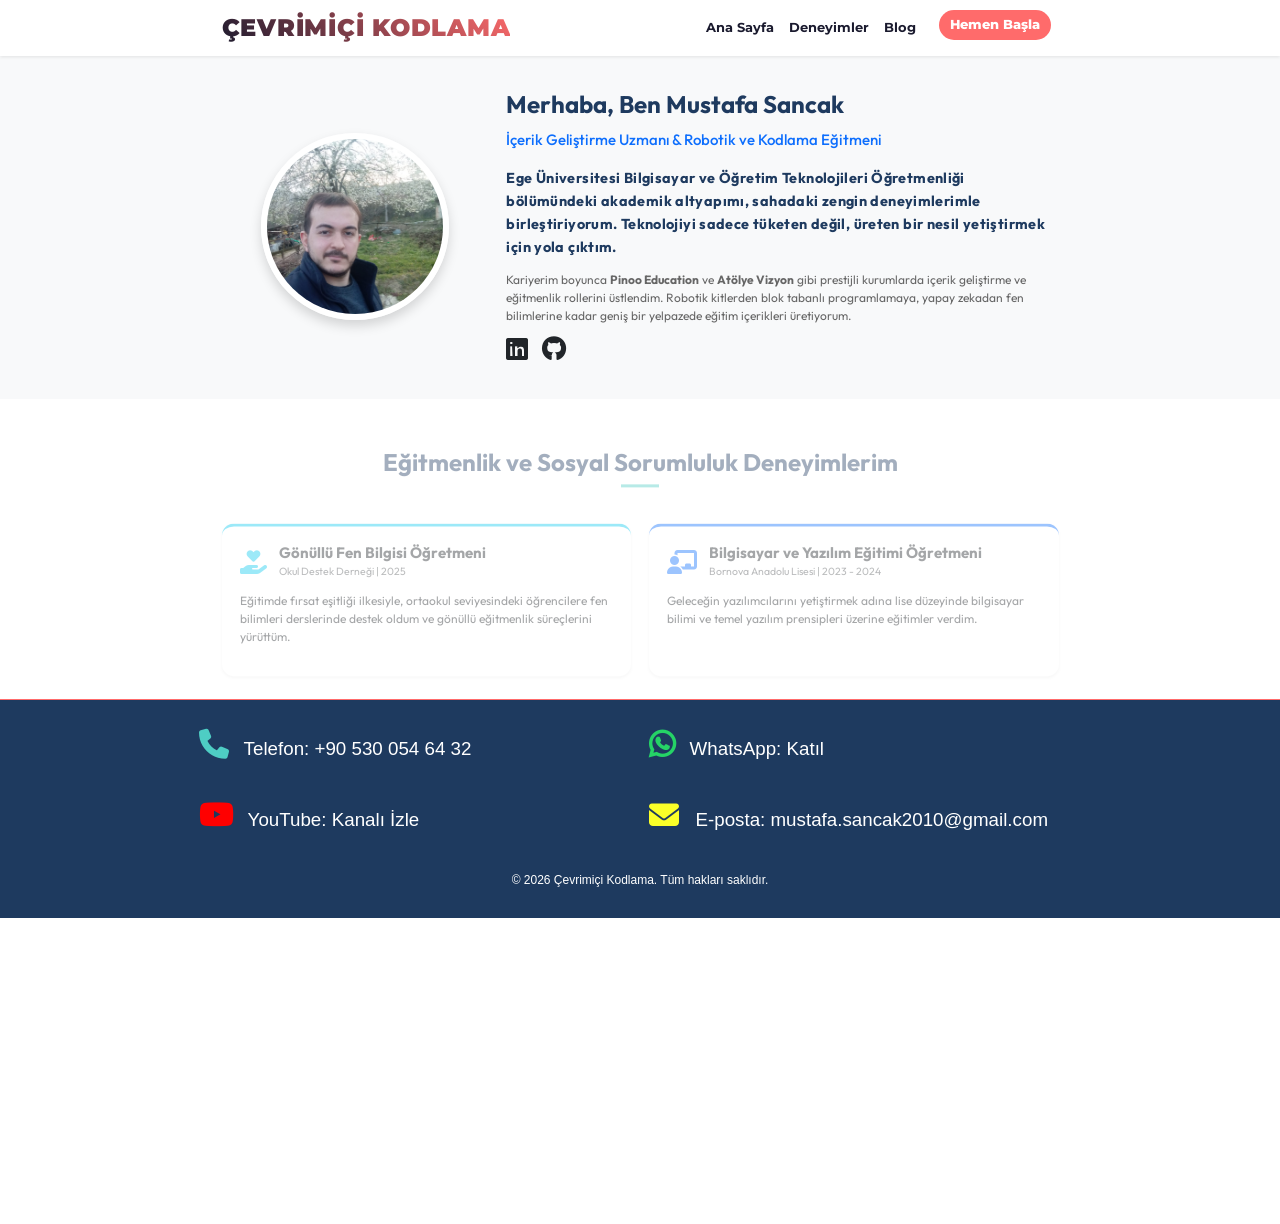
==== commit c3f227c0: "about güncellendi." ====
--- a/about.html
+++ b/about.html
@@ -135,8 +135,8 @@
     <section id="about" class="fadeIn-section container-fluid bg-light py-5">
         <div class="container">
             <div class="row align-items-center">
-                <div class="col-md-4 text-center mb-4">
-                    <img src="ben.jpg" alt="Mustafa Sancak" class="rounded-circle shadow" style="width: 250px; height: 250px; object-fit: cover; border: 8px solid white;">
+                <div class="col-md-4 text-center mb-4 mt-5 pt-5">
+                    <img src="ben_new.jpeg" alt="Mustafa Sancak" class="rounded-circle shadow" style="width: 250px; height: 250px; object-fit: cover; border: 8px solid white;">
                 </div>
                 <div class="col-md-8 mt-5 pt-4">
                     <h2 class="fw-bold mb-3" style="color: #1e3a5f;">Merhaba, Ben Mustafa Sancak</h2>
@@ -237,5 +237,47 @@
             }
         });
     </script>
-</body>
-</html>+    <script>
+        (function() {
+            var btn = document.createElement('button');
+            btn.className = 'scroll-to-top';
+            btn.type = 'button';
+            btn.title = 'Yukarı çık';
+            btn.innerHTML = '<i class="fas fa-chevron-up"></i>';
+            document.body.appendChild(btn);
+
+            function updateButton() {
+                if (window.scrollY > 220) {
+                    btn.classList.add('show');
+                } else {
+                    btn.classList.remove('show');
+                }
+            }
+
+            window.addEventListener('scroll', updateButton);
+            btn.addEventListener('click', function() {
+                smoothScrollToTop(600);
+            });
+
+            function smoothScrollToTop(duration) {
+                var start = window.scrollY || window.pageYOffset;
+                var startTime = performance.now();
+
+                function scroll() {
+                    var now = performance.now();
+                    var time = Math.min(1, ((now - startTime) / duration));
+                    var eased = 1 - Math.pow(1 - time, 3);
+                    window.scrollTo(0, Math.floor(start * (1 - eased)));
+                    if (time < 1) {
+                        requestAnimationFrame(scroll);
+                    }
+                }
+
+                requestAnimationFrame(scroll);
+            }
+
+            updateButton();
+        })();
+    </script></body>
+</html>
+
--- a/style.css
+++ b/style.css
@@ -49,9 +49,9 @@
 }
 
 /* Kart Tasarımı (3D Flip) */
-.course-card { width: 320px; height: 400px; perspective: 1000px; }
+.course-card { width: min(320px, 100%); height: 400px; perspective: 1000px; }
 .card-inner { position: relative; width: 100%; height: 100%; transition: transform 0.6s; transform-style: preserve-3d;
-box-shadow: inset 0 0 0 4px var(--primary); 
+box-shadow: inset 0 0 0 4px var(--primary);
 border-radius: 30px;}
 .course-card:hover .card-inner { transform: rotateY(180deg); }
 
@@ -214,6 +214,38 @@
     .info-text {
         text-align: left !important;
     }
+
+    .card, 
+    .card-inner,
+    .fadeIn-section,
+    .card-back,
+    .card-front,
+    .card-icon { /* Animasyon verdiğin class adını buraya yaz (örneğin .fade-in) */
+        opacity: 1 !important;
+        transform: none !important;
+        transition: none !important;
+    }
+}
+
+@media (max-width: 768px) {
+    .course-card { width: min(340px, 100%); height: auto; margin-bottom: 1rem; }
+    .course-card .card-inner {
+        position: relative;
+        height: 400px;
+        transform: none !important;
+        transition: none !important;
+        transform-style: preserve-3d;
+        box-shadow: inset 0 0 0 4px var(--primary);
+    }
+    .course-card:hover .card-inner { transform: rotateY(180deg); }
+    .card-front, .card-back {
+        position: absolute;
+        width: 100%;
+        height: 100%;
+        backface-visibility: hidden;
+    }
+    .card-back { display: flex; }
+    .no-opacity-animation { opacity: 1 !important; transform: none !important; transition: none !important; }
 }
 
 @media (max-width: 991px) {
@@ -229,20 +261,76 @@
         border-radius: 0 0 20px 20px;
         z-index: 9999 !important;
         /* Animasyonlar */
-        display: none; /* Varsayılan kapalı */
+        max-height: 0;
+        overflow: hidden;
         opacity: 0;
-        transform: translateY(-10px);
-        transition: all 0.3s ease-in-out !important;
+        transform: translateY(-12px);
+        transition: max-height 0.35s ease, opacity 0.35s ease, transform 0.35s ease;
+    }
+
+    .navbar-collapse.collapsing {
+        max-height: 0;
+        opacity: 0;
+        transform: translateY(-12px);
     }
 
     /* Menü açıldığında */
     .navbar-collapse.show {
-        display: block !important;
+        max-height: 500px !important;
         opacity: 1 !important;
         transform: translateY(0) !important;
     }
 
     .navbar-nav { text-align: center !important; }
+}
+
+/* Yukarı taşıma butonu */
+.scroll-to-top {
+    position: fixed;
+    right: 20px;
+    bottom: 25px;
+    width: 52px;
+    height: 52px;
+    border-radius: 50%;
+    background: var(--primary);
+    color: #fff;
+    border: 2px solid #fff;
+    z-index: 9999;
+    cursor: pointer;
+    display: flex;
+    align-items: center;
+    justify-content: center;
+    box-shadow: 0 8px 20px rgba(255, 107, 107, 0.65);
+    opacity: 0;
+    visibility: hidden;
+    transition: opacity .25s ease, transform .25s ease, visibility .25s ease, background .25s ease;
+}
+.scroll-to-top:hover {
+    opacity: 1;
+    transform: translateY(-2px);
+    background: #FF9F43;
+}
+.scroll-to-top.show {
+    opacity: 1;
+    visibility: visible;
+}
+.scroll-to-top i {
+    font-size: 1rem;
+}
+
+@media (max-width: 768px) {
+    .scroll-to-top {
+        right: 14px;
+        bottom: 16px;
+        width: 46px;
+        height: 46px;
+    }
+}
+
+@media (prefers-reduced-motion: reduce) {
+    .scroll-to-top {
+        transition: none;
+    }
 }
 
 /* Menüdeki Kapatma Butonu İçin Küçük Ayar */
@@ -266,6 +354,20 @@
 }
 .custom-footer div[style*="text-align: right"] {
     text-align: left !important;
+}
+
+.btn-readmore {
+    color: #fff !important;
+    background-color: #FF6B6B !important;
+    border-color: #FF6B6B !important;
+    font-weight: 700;
+    transition: transform 0.2s ease, background-color 0.2s ease;
+}
+.btn-readmore:hover {
+    background-color: #1A1A2E !important;
+    border-color: #1A1A2E !important;
+    transform: translateY(-2px);
+    color: #fff !important;
 }
 
 /* --- MASAÜSTÜ HİZALAMA TAMİRİ --- */
--- a/style.css
+++ b/style.css
@@ -49,9 +49,9 @@
 }
 
 /* Kart Tasarımı (3D Flip) */
-.course-card { width: 320px; height: 400px; perspective: 1000px; }
+.course-card { width: min(320px, 100%); height: 400px; perspective: 1000px; }
 .card-inner { position: relative; width: 100%; height: 100%; transition: transform 0.6s; transform-style: preserve-3d;
-box-shadow: inset 0 0 0 4px var(--primary); 
+box-shadow: inset 0 0 0 4px var(--primary);
 border-radius: 30px;}
 .course-card:hover .card-inner { transform: rotateY(180deg); }
 
@@ -214,6 +214,38 @@
     .info-text {
         text-align: left !important;
     }
+
+    .card, 
+    .card-inner,
+    .fadeIn-section,
+    .card-back,
+    .card-front,
+    .card-icon { /* Animasyon verdiğin class adını buraya yaz (örneğin .fade-in) */
+        opacity: 1 !important;
+        transform: none !important;
+        transition: none !important;
+    }
+}
+
+@media (max-width: 768px) {
+    .course-card { width: min(340px, 100%); height: auto; margin-bottom: 1rem; }
+    .course-card .card-inner {
+        position: relative;
+        height: 400px;
+        transform: none !important;
+        transition: none !important;
+        transform-style: preserve-3d;
+        box-shadow: inset 0 0 0 4px var(--primary);
+    }
+    .course-card:hover .card-inner { transform: rotateY(180deg); }
+    .card-front, .card-back {
+        position: absolute;
+        width: 100%;
+        height: 100%;
+        backface-visibility: hidden;
+    }
+    .card-back { display: flex; }
+    .no-opacity-animation { opacity: 1 !important; transform: none !important; transition: none !important; }
 }
 
 @media (max-width: 991px) {
@@ -229,20 +261,76 @@
         border-radius: 0 0 20px 20px;
         z-index: 9999 !important;
         /* Animasyonlar */
-        display: none; /* Varsayılan kapalı */
+        max-height: 0;
+        overflow: hidden;
         opacity: 0;
-        transform: translateY(-10px);
-        transition: all 0.3s ease-in-out !important;
+        transform: translateY(-12px);
+        transition: max-height 0.35s ease, opacity 0.35s ease, transform 0.35s ease;
+    }
+
+    .navbar-collapse.collapsing {
+        max-height: 0;
+        opacity: 0;
+        transform: translateY(-12px);
     }
 
     /* Menü açıldığında */
     .navbar-collapse.show {
-        display: block !important;
+        max-height: 500px !important;
         opacity: 1 !important;
         transform: translateY(0) !important;
     }
 
     .navbar-nav { text-align: center !important; }
+}
+
+/* Yukarı taşıma butonu */
+.scroll-to-top {
+    position: fixed;
+    right: 20px;
+    bottom: 25px;
+    width: 52px;
+    height: 52px;
+    border-radius: 50%;
+    background: var(--primary);
+    color: #fff;
+    border: 2px solid #fff;
+    z-index: 9999;
+    cursor: pointer;
+    display: flex;
+    align-items: center;
+    justify-content: center;
+    box-shadow: 0 8px 20px rgba(255, 107, 107, 0.65);
+    opacity: 0;
+    visibility: hidden;
+    transition: opacity .25s ease, transform .25s ease, visibility .25s ease, background .25s ease;
+}
+.scroll-to-top:hover {
+    opacity: 1;
+    transform: translateY(-2px);
+    background: #FF9F43;
+}
+.scroll-to-top.show {
+    opacity: 1;
+    visibility: visible;
+}
+.scroll-to-top i {
+    font-size: 1rem;
+}
+
+@media (max-width: 768px) {
+    .scroll-to-top {
+        right: 14px;
+        bottom: 16px;
+        width: 46px;
+        height: 46px;
+    }
+}
+
+@media (prefers-reduced-motion: reduce) {
+    .scroll-to-top {
+        transition: none;
+    }
 }
 
 /* Menüdeki Kapatma Butonu İçin Küçük Ayar */
@@ -266,6 +354,20 @@
 }
 .custom-footer div[style*="text-align: right"] {
     text-align: left !important;
+}
+
+.btn-readmore {
+    color: #fff !important;
+    background-color: #FF6B6B !important;
+    border-color: #FF6B6B !important;
+    font-weight: 700;
+    transition: transform 0.2s ease, background-color 0.2s ease;
+}
+.btn-readmore:hover {
+    background-color: #1A1A2E !important;
+    border-color: #1A1A2E !important;
+    transform: translateY(-2px);
+    color: #fff !important;
 }
 
 /* --- MASAÜSTÜ HİZALAMA TAMİRİ --- */
